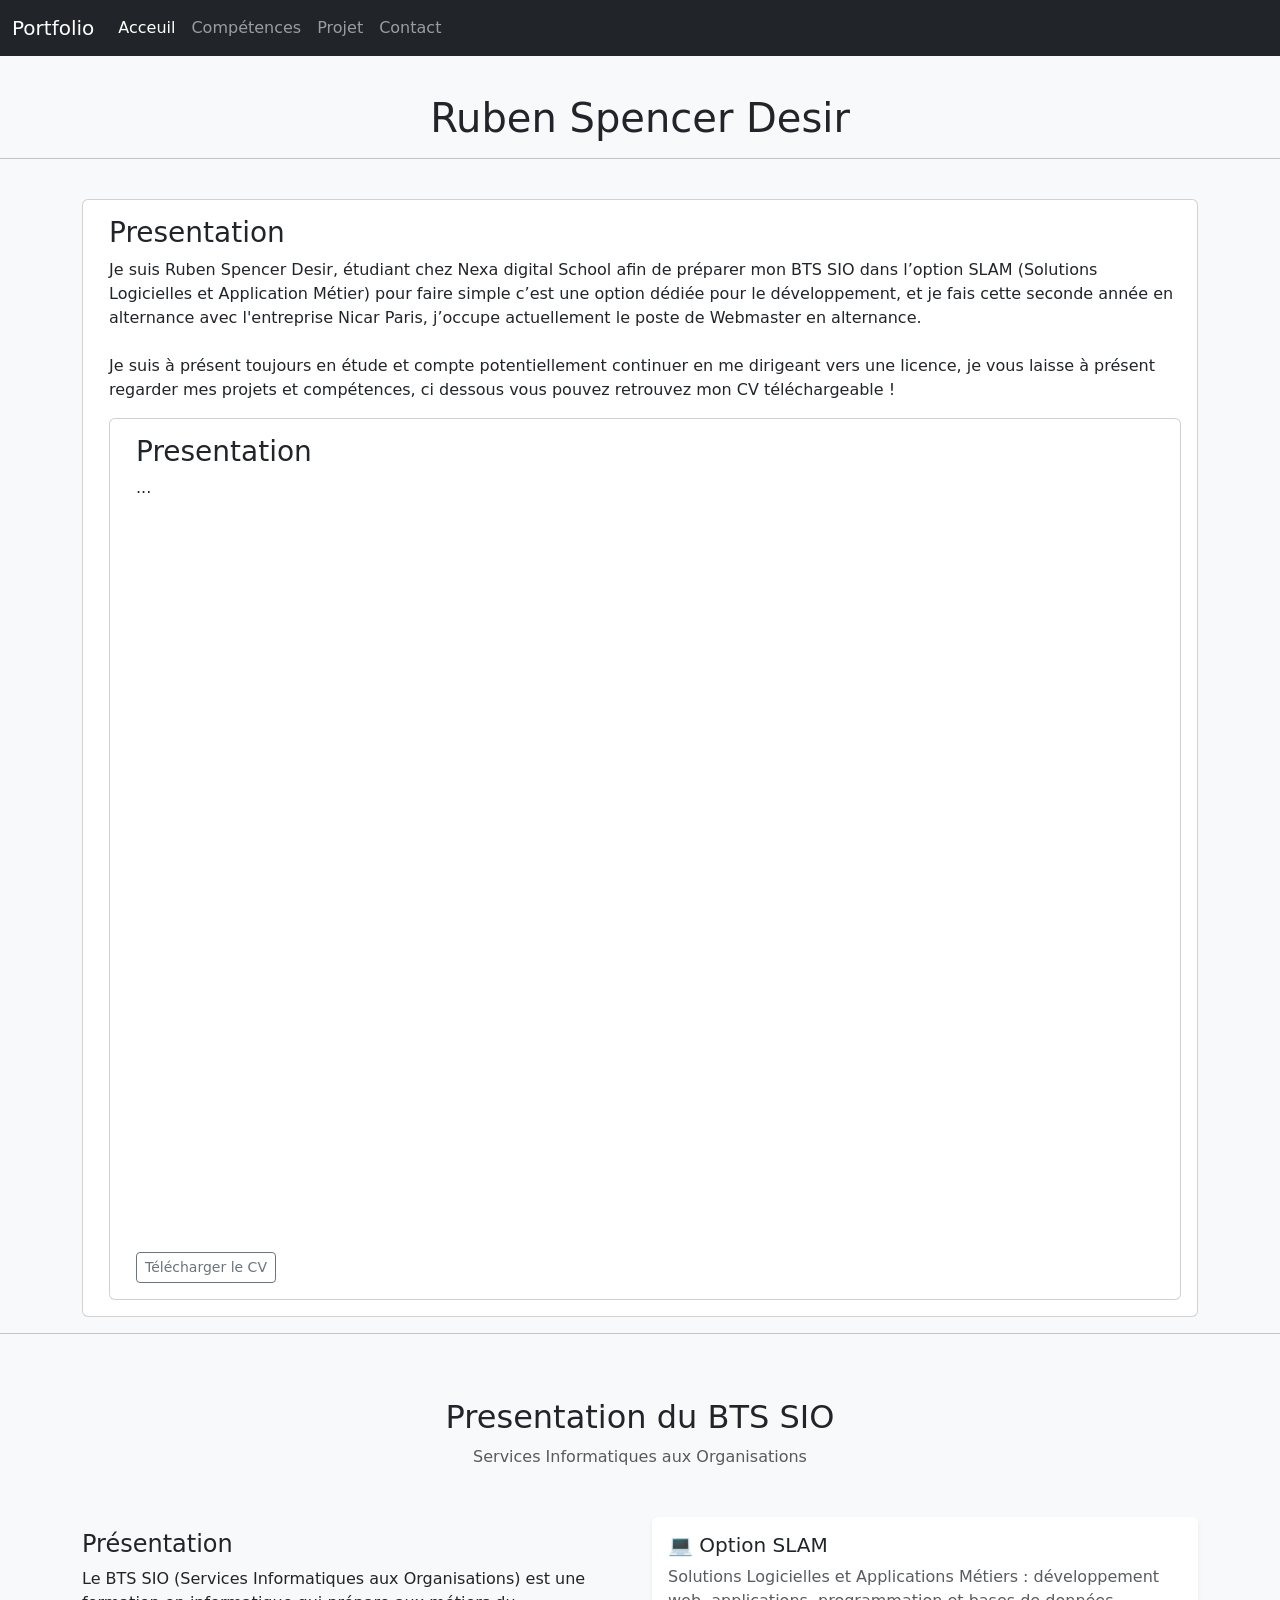
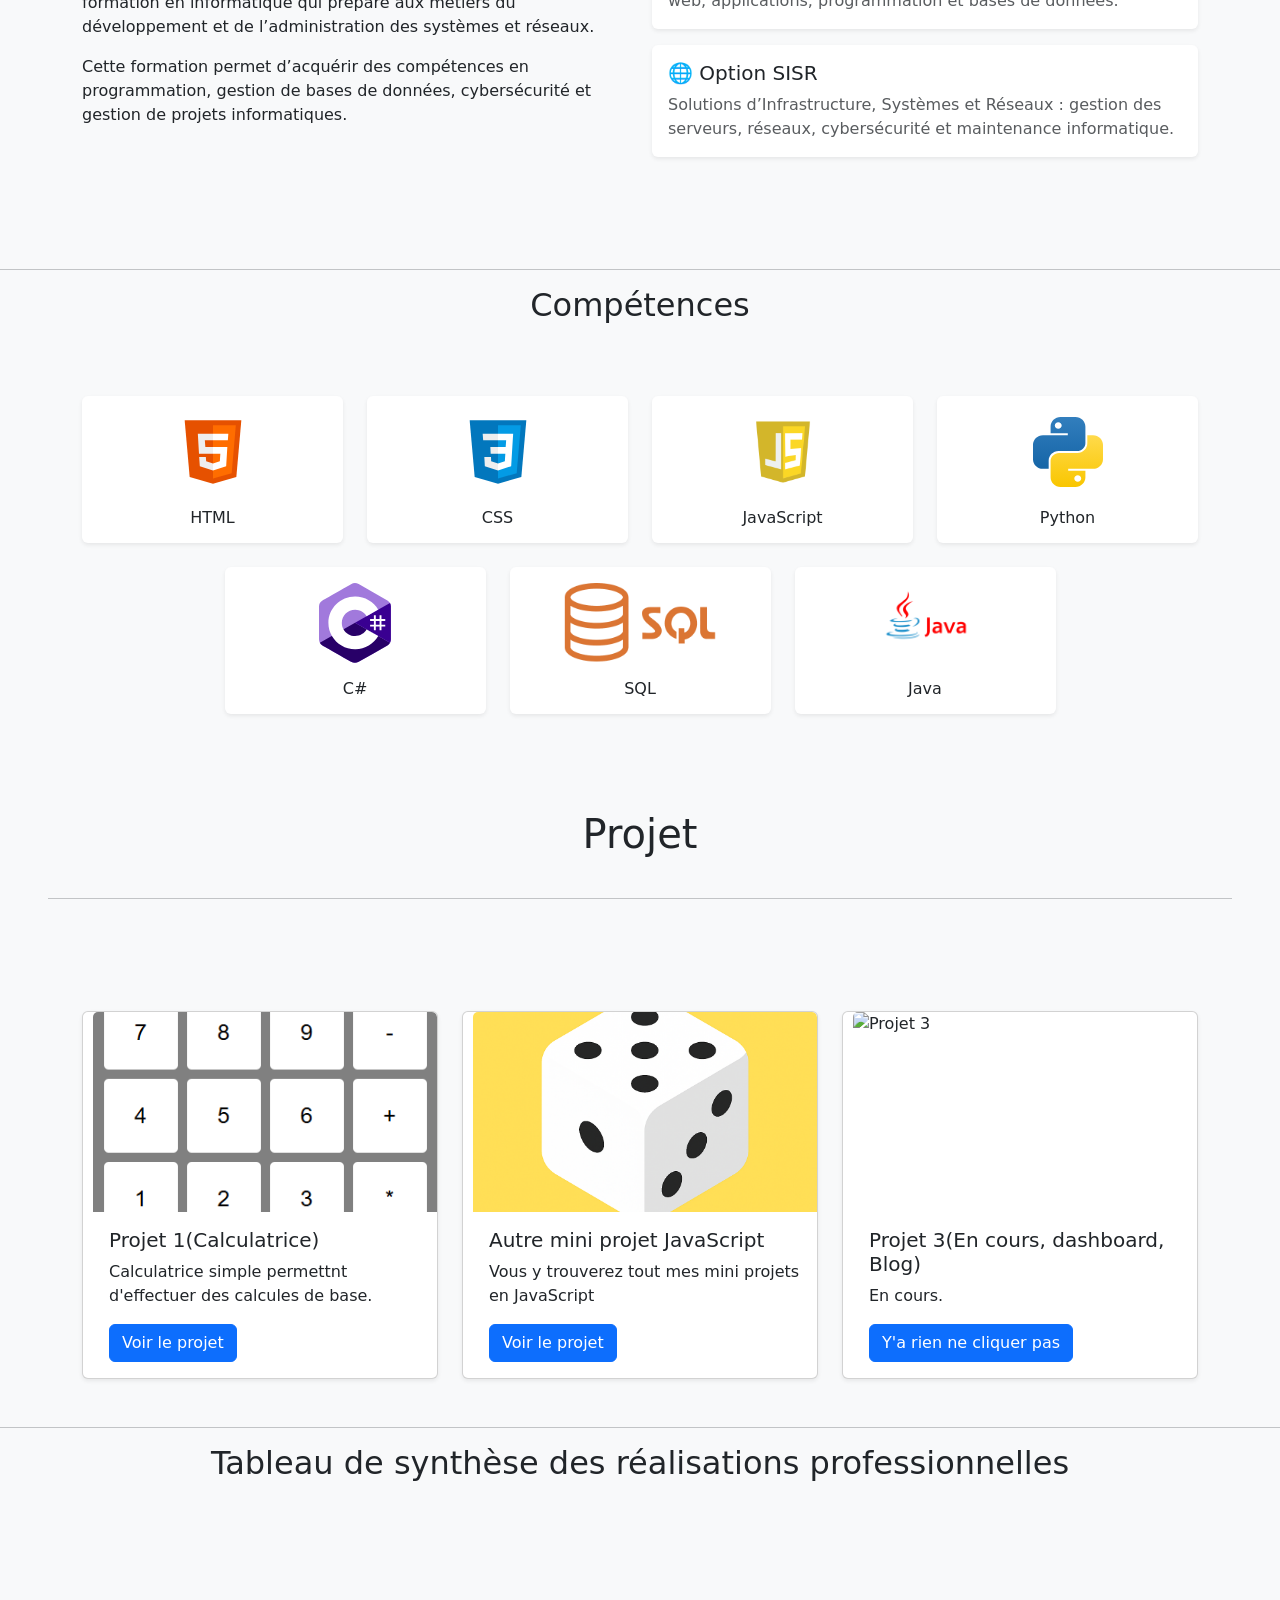
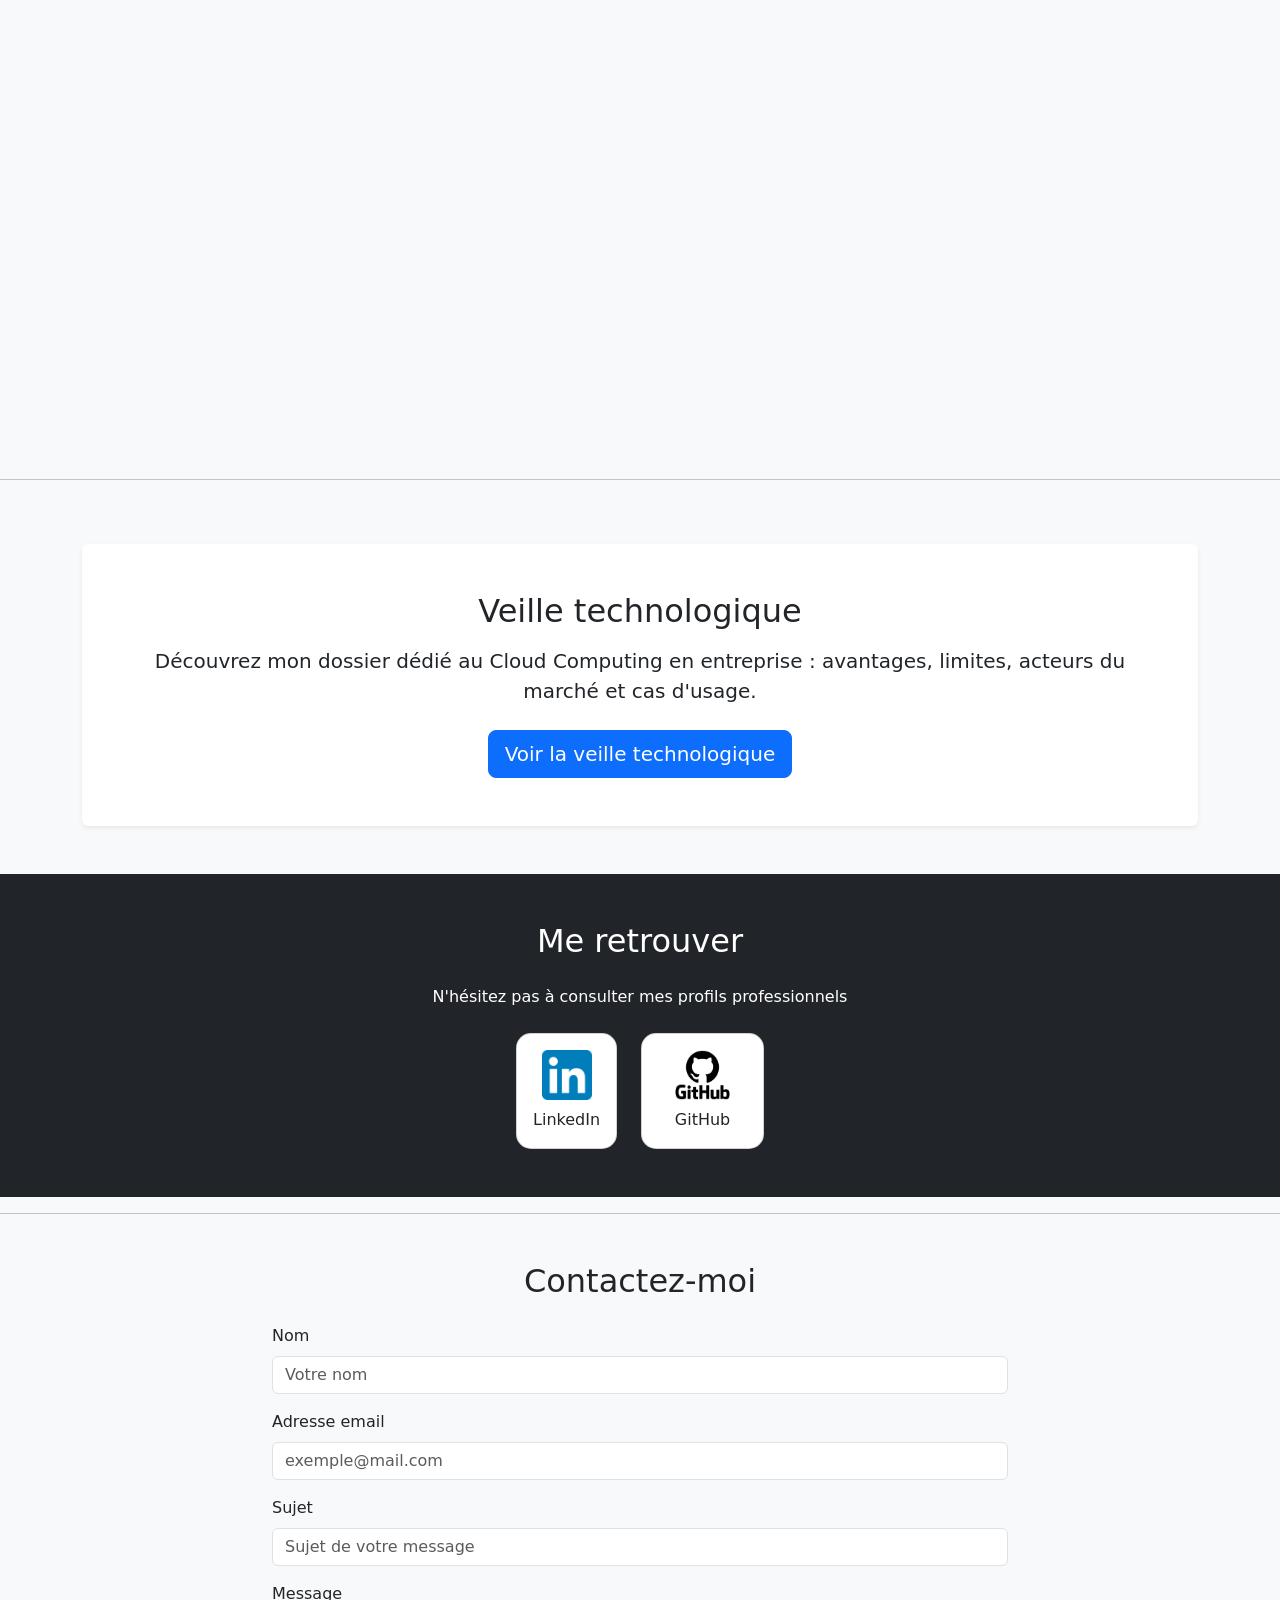
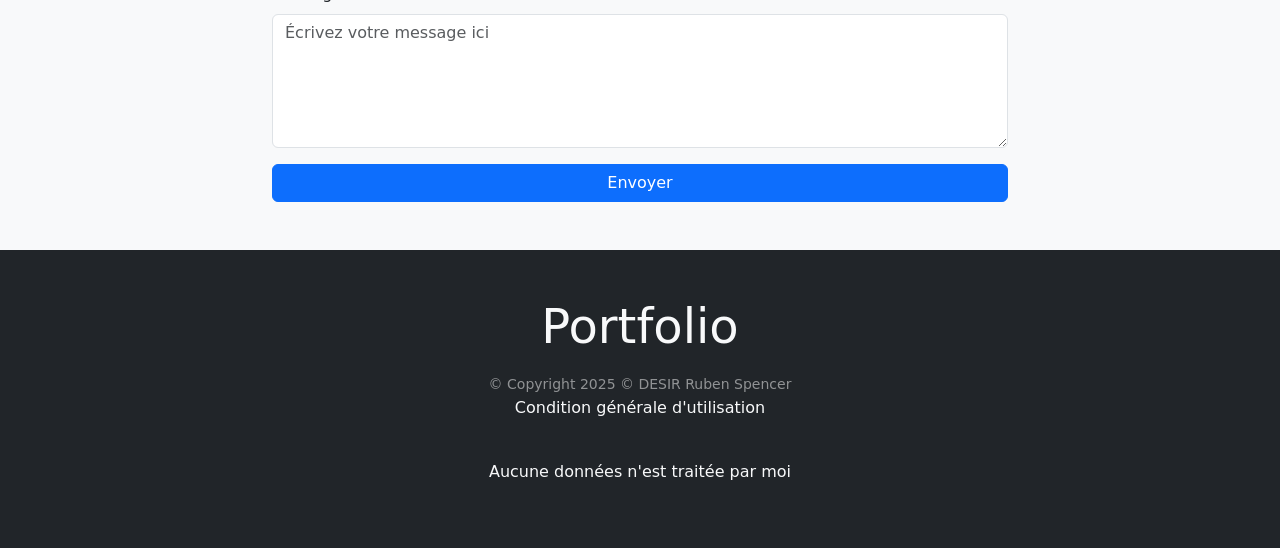
==== index.html @ d69e0bde "ajout de la veille technologique" ====
<!DOCTYPE html>
<html lang="en">
<!--  -->

<head>
    <meta charset="UTF-8">
    <meta name="viewport" content="width=device-width, initial-scale=1.0">
    <title>Portofolio</title>
    <link rel="stylesheet" href="style.css">
    <link href="https://cdn.jsdelivr.net/npm/bootstrap@5.3.8/dist/css/bootstrap.min.css" rel="stylesheet"
        integrity="sha384-sRIl4kxILFvY47J16cr9ZwB07vP4J8+LH7qKQnuqkuIAvNWLzeN8tE5YBujZqJLB" crossorigin="anonymous">
</head>
<section id="acceuil"></section>

<body class="bg-light">
    <!-- BARE DE NAVIGATION -->
    <nav class="navbar navbar-expand-lg navbar-light navbar navbar-dark bg-dark fixed-top">
        <div class="container-fluid">
            <a class="navbar-brand" href="#acceuil">Portfolio</a>
            <button class="navbar-toggler" type="button" data-bs-toggle="collapse" data-bs-target="#navbarNav"
                aria-controls="navbarNav" aria-expanded="false" aria-label="Toggle navigation">
                <span class="navbar-toggler-icon"></span>
            </button>
            <div class="collapse navbar-collapse" id="navbarNav">
                <ul class="navbar-nav">
                    <li class="nav-item">
                        <a class="nav-link active" aria-current="page" href="#acceuil">Acceuil</a>
                    </li>
                    <li class="nav-item">
                        <a class="nav-link" href="#skill">Compétences</a>
                    </li>
                    <li class="nav-item">
                        <a class="nav-link" href="#projet">Projet</a>
                    </li>
                    <li class="nav-item">
                        <a class="nav-link" href="#contact" tabindex="-1" aria-disabled="true">Contact</a>
                    </li>
                </ul>
            </div>
        </div>
    </nav>
    <!-- BARE DE NAVIGATION -->
    <br>
    <center>
        <h1>Ruben Spencer Desir</h1>
    </center>
    <hr>
    <br>
    <!-- PRESENTATION -->
    <div class="container">
        <div class="row g-0">
            <div class="col">
                <div class="card h-100">
                    <div class="card-body d-flex flex-column">
                        <h3 class="card-title">Presentation</h3>
                        <p class="card-text flex-grow-1">Je suis Ruben Spencer Desir, étudiant chez Nexa digital School
                            afin de préparer mon BTS SIO dans l’option SLAM (Solutions Logicielles et Application
                            Métier) pour faire simple c’est une option dédiée pour le développement, et je fais cette
                            seconde année en alternance avec l'entreprise Nicar Paris, j’occupe actuellement le poste de
                            Webmaster en alternance.


                            <br>
                            <br>

                            Je suis à présent toujours en étude et compte potentiellement continuer en me dirigeant vers
                            une licence, je vous laisse à présent regarder mes projets et compétences, ci dessous vous
                            pouvez retrouvez mon CV téléchargeable !

                        </p>
                        <div class="card h-100">
                            <div class="card-body d-flex flex-column">
                                <h3 class="card-title">Presentation</h3>

                                <p class="card-text">
                                    ...
                                </p>

                                <iframe src="pdf folder/CV ALTERNANCE WEB (3).pdf" class="flex-grow-1 w-100"
                                    style="min-height: 80vh;">
                                </iframe>

                                <div class="d-flex gap-2 mt-3">
                                    <a href="fichier/CV ALTERNANCE WEB.pdf" class="btn btn-outline-secondary btn-sm"
                                        download>
                                        Télécharger le CV
                                    </a>
                                </div>
                            </div>
                        </div>
                    </div>
                </div>
            </div>
        </div>
    </div>
    </div>
    <!-- FIN PRESENTATION -->
    <hr>
    <!-- BTS SIO -->
    <div class="container py-5">

        <div class="text-center mb-5">
            <h2>Presentation du BTS SIO</h2>
            <p class="text-muted">Services Informatiques aux Organisations</p>
        </div>

        <div class="row align-items-center">

            <!-- Texte -->
            <div class="col-md-6">
                <h4>Présentation</h4>
                <p>
                    Le BTS SIO (Services Informatiques aux Organisations) est une formation
                    en informatique qui prépare aux métiers du développement et de l’administration des systèmes et
                    réseaux.
                </p>

                <p>
                    Cette formation permet d’acquérir des compétences en programmation,
                    gestion de bases de données, cybersécurité et gestion de projets informatiques.
                </p>
            </div>

            <!-- Options -->
            <div class="col-md-6">
                <div class="row g-3">

                    <!-- SLAM -->
                    <div class="col-12">
                        <div class="card border-0 shadow-sm p-3">
                            <h5 class="mb-2">💻 Option SLAM</h5>
                            <p class="mb-0 text-muted">
                                Solutions Logicielles et Applications Métiers : développement web,
                                applications, programmation et bases de données.
                            </p>
                        </div>
                    </div>

                    <!-- SISR -->
                    <div class="col-12">
                        <div class="card border-0 shadow-sm p-3">
                            <h5 class="mb-2">🌐 Option SISR</h5>
                            <p class="mb-0 text-muted">
                                Solutions d’Infrastructure, Systèmes et Réseaux : gestion des serveurs,
                                réseaux, cybersécurité et maintenance informatique.
                            </p>
                        </div>
                    </div>

                </div>
            </div>

        </div>
    </div>
    <!-- fin BTS SIO -->

    <section id="skill"></section>
    <!-- COMPETENCE -->
    <br>
    <br>

    <hr>

    <!-- compétence -->
    <div class="text-center mb-4">
        <h2>Compétences</h2>
    </div>

    <div class="bg-light py-5">
        <div class="container">
            <div class="row justify-content-center g-4">

                <!-- Carte -->
                <div class="col-6 col-md-4 col-lg-3">
                    <div class="card border-0 shadow-sm text-center p-3 skill-card">
                        <img src="img/icons8-html-5.svg" class="mx-auto" style="width: 80px;" alt="HTML">
                        <h6 class="mt-3 mb-0">HTML</h6>
                    </div>
                </div>

                <div class="col-6 col-md-4 col-lg-3">
                    <div class="card border-0 shadow-sm text-center p-3 skill-card">
                        <img src="img/icons8-css3.svg" class="mx-auto" style="width: 80px;" alt="CSS">
                        <h6 class="mt-3 mb-0">CSS</h6>
                    </div>
                </div>

                <div class="col-6 col-md-4 col-lg-3">
                    <div class="card border-0 shadow-sm text-center p-3 skill-card">
                        <img src="img/vecteezy_javascript-logo-png-javascript-icon-transparent-png_27127463.png"
                            class="mx-auto" style="width: 80px;" alt="JavaScript">
                        <h6 class="mt-3 mb-0">JavaScript</h6>
                    </div>
                </div>

                <div class="col-6 col-md-4 col-lg-3">
                    <div class="card border-0 shadow-sm text-center p-3 skill-card">
                        <img src="img/python-svgrepo-com.svg" class="mx-auto" style="width: 80px;" alt="Python">
                        <h6 class="mt-3 mb-0">Python</h6>
                    </div>
                </div>

                <div class="col-6 col-md-4 col-lg-3">
                    <div class="card border-0 shadow-sm text-center p-3 skill-card">
                        <img src="img/Logo_C_sharp.svg" class="mx-auto skill-img" alt="C#">
                        <h6 class="mt-3 mb-0">C#</h6>
                    </div>
                </div>

                <div class="col-6 col-md-4 col-lg-3">
                    <div class="card border-0 shadow-sm text-center p-3 skill-card">
                        <img src="img/Sql_data_base_with_logo.png" class="mx-auto skill-img" alt="SQL">
                        <h6 class="mt-3 mb-0">SQL</h6>
                    </div>
                </div>

                <div class="col-6 col-md-4 col-lg-3">
                    <div class="card border-0 shadow-sm text-center p-3 skill-card">
                        <img src="img/java-free-download-free-png.png" class="mx-auto skill-img skill-java" alt="Java">
                        <h6 class="mt-3 mb-0">Java</h6>
                    </div>
                </div>

            </div>
        </div>
    </div>
    <!-- fin compétence -->
    <section id="projet"></section>
    <!-- projet -->
    <section id="skills" class="p-5">
        <div class="container">
            <!-- titre -->
            <div class="row">
                <div class="col-12 text-center mb-3">
                    <h1 class="">Projet</h1>
                    <div class="text-underline my-2"></div>
                </div>
            </div>
            <!-- fin de tire -->
        </div>
        <hr>
    </section>
    <!-- pépite GPTINXE -->
    <div class="container my-5">
        <div class="row g-4">
            <div class="col-md-4">
                <div class="card h-100 shadow-sm">
                    <img src="imgProjet/CALCULATOOOR.png" class="card-img-top" alt="Projet 1">
                    <div class="card-body">
                        <h5 class="card-title">Projet 1(Calculatrice)</h5>
                        <p class="card-text">Calculatrice simple permettnt d'effectuer des calcules de base.</p>
                        <a href="Calculatrice/calculatrice.html" class="btn btn-primary">Voir le projet</a>
                    </div>
                </div>
            </div>
            <div class="col-md-4">
                <div class="card h-100 shadow-sm">
                    <img src="img/DéFromChatGPT.png" class="card-img-top" alt="Projet 2">
                    <div class="card-body">
                        <h5 class="card-title">Autre mini projet JavaScript</h5>
                        <p class="card-text">Vous y trouverez tout mes mini projets en JavaScript</p>
                        <a href="pageProjet.html" class="btn btn-primary">Voir le projet</a>
                    </div>
                </div>
            </div>
            <div class="col-md-4">
                <div class="card h-100 shadow-sm">
                    <img src="image3.jpg" class="card-img-top" alt="Projet 3">
                    <div class="card-body">
                        <h5 class="card-title">Projet 3(En cours, dashboard, Blog)</h5>
                        <p class="card-text">En cours.</p>
                        <a href="#" id="trollBtn" class="btn btn-primary">Y'a rien ne cliquer pas</a>
                    </div>
                </div>
            </div>
        </div>
    </div>
    <!-- end of "sous compétence" -->
    <hr>
    <!-- Sujet E5 -->
    <center>
        <H2>Tableau de synthèse des réalisations professionnelles </H2>
    </center>
    <div class="container my-5">
        <iframe
            src="pdf folder/8 - ANNEXE VI.1 - EPREUVE E5 TABLEAU DE SYNTHESE - BTS SIO 2026 - Tableau de synthèse Épreuve E5.pdf"
            class="w-100" style="max-width: 800px; height: 500px; display: block; margin: auto;">
        </iframe>
    </div>

    <hr>
    <section id="contact"></section>

    <!-- Veille Technologique -->
    <section class="bg-light py-5">
        <div class="container text-center">
            <div class="p-4 p-md-5 bg-white rounded shadow-sm">
                <h2 class="mb-3">Veille technologique</h2>
                <p class="lead mb-4">Découvrez mon dossier dédié au Cloud Computing en entreprise : avantages,
                    limites, acteurs du marché et cas d'usage.</p>
                <a href="veilleTechno.html" class="btn btn-primary btn-lg">Voir la veille technologique</a>
            </div>
        </div>
    </section>

    <!-- fin Veille Technologique -->
    <!-- Réseaux -->
    <div class="bg-dark text-white py-5">
        <div class="container text-center">

            <h2 class="mb-4">Me retrouver</h2>
            <p class="mb-4">N'hésitez pas à consulter mes profils professionnels</p>

            <div class="d-flex justify-content-center gap-4 flex-wrap">

                <!-- LinkedIn -->
                <a href="https://www.linkedin.com/in/ruben-spencer-desir-10b536235/" target="_blank"
                    class="social-card text-decoration-none">
                    <div class="card bg-white text-dark p-3 text-center">
                        <img src="img/LinkedIn_icon.svg.webp" class="mx-auto social-img" alt="LinkedIn">
                        <p class="mt-2 mb-0">LinkedIn</p>
                    </div>
                </a>

                <!-- GitHub -->
                <a href="https://github.com/RubenSpencer" target="_blank" class="social-card text-decoration-none">
                    <div class="card bg-white text-dark p-3 text-center">
                        <img src="img/GitHub-logo.png" class="mx-auto social-img" alt="GitHub">
                        <p class="mt-2 mb-0">GitHub</p>
                    </div>
                </a>

            </div>

        </div>
    </div>
    <!-- fin Réseaux -->

    <!-- Formulaire de contact -->
    <hr>
    <div class="container my-5">
        <h2 class="mb-4 text-center">Contactez-moi</h2>

        <div class="row justify-content-center">
            <div class="col-md-8">
                <form>
                    <div class="mb-3">
                        <label for="name" class="form-label">Nom</label>
                        <input type="text" class="form-control" id="name" placeholder="Votre nom">
                    </div>
                    <div class="mb-3">
                        <label for="email" class="form-label">Adresse email</label>
                        <input type="email" class="form-control" id="email" placeholder="exemple@mail.com">
                    </div>
                    <div class="mb-3">
                        <label for="subject" class="form-label">Sujet</label>
                        <input type="text" class="form-control" id="subject" placeholder="Sujet de votre message">
                    </div>
                    <div class="mb-3">
                        <label for="message" class="form-label">Message</label>
                        <textarea class="form-control" id="message" rows="5"
                            placeholder="Écrivez votre message ici"></textarea>
                    </div>
                    <button type="submit" class="btn btn-primary w-100">Envoyer</button>
                </form>
            </div>
        </div>
    </div>
    <!-- fin de formulaire de contatc -->
    <!-- FOOTER -->
    <footer class="bg-dark py-5 mt-5">
        <div class="container text-light text-center">
            <p class="display-5 mb-3">Portfolio</p>
            <small class="text-white-50">&copy; Copyright 2025 © DESIR Ruben Spencer</small>
            <br>
            <p>Condition générale d'utilisation</p>
            <br>
            <p>Aucune données n'est traitée par moi</p>
        </div>
    </footer>

    <!-- partie javascript -->

    <script src="https://cdn.jsdelivr.net/npm/bootstrap@5.3.8/dist/js/bootstrap.bundle.min.js"
        integrity="sha384-FKyoEForCGlyvwx9Hj09JcYn3nv7wiPVlz7YYwJrWVcXK/BmnVDxM+D2scQbITxI"
        crossorigin="anonymous"></script>
    <script>
        const btn = document.getElementById("trollBtn");
        let clickCount = 0;

        btn.addEventListener("click", function (e) {
            e.preventDefault(); // empêche le lien #

            clickCount++;

            if (clickCount === 1) {
                btn.textContent = "Stop, il n'y a rien, arretez donc de me toucher !";
            }
            else if (clickCount === 2) {
                btn.textContent = "😠";
                btn.classList.add("disabled");
                btn.style.pointerEvents = "none";
                btn.style.opacity = "0.6";
            }
        });
    </script>

    <!-- fin partie javascript -->

</body>

</html>
---- style.css ----
/* Change la couleur au survol (hover) des liens de navigation */
.navbar-dark .navbar-nav .nav-link:hover {
    color: #ffffff !important;
    /* blanc pur */
    text-shadow: 0 0 4px rgba(255, 255, 255, 0.6);
    /* optionnel : léger éclat */
}

body {
    padding-top: 70px;
    /* adapte selon la hauteur de ta navbar */
}

.card {
    border-radius: 12px;
    overflow: hidden;
    transition: transform .2s ease, box-shadow .2s ease;
    padding-left: 10px;
}

.card:hover {
    transform: translateY(-5px);
    box-shadow: 0 12px 25px rgba(0, 0, 0, 0.15);
}

.card-img-top {
    height: 200px;
    object-fit: cover;
}

.skill-img {
    height: 80px;
    width: auto;
    object-fit: contain;
}

.skill-img {
    height: 80px;
    width: 100%;
    object-fit: contain;
}

.skill-img {
    height: 80px;
    width: 100%;
    object-fit: contain;
}

.skill-java {
    transform: scale(1.2);
}

.social-card .card {
    border-radius: 15px;
    transition: transform 0.3s ease, box-shadow 0.3s ease;
}

.social-card .card:hover {
    transform: translateY(-8px);
    box-shadow: 0 10px 25px rgba(0, 0, 0, 0.3);
}

.social-img {
    height: 50px;
    /* hauteur fixe pour tous les logos */
    width: auto;
    /* garde le ratio original */
    object-fit: contain;
}
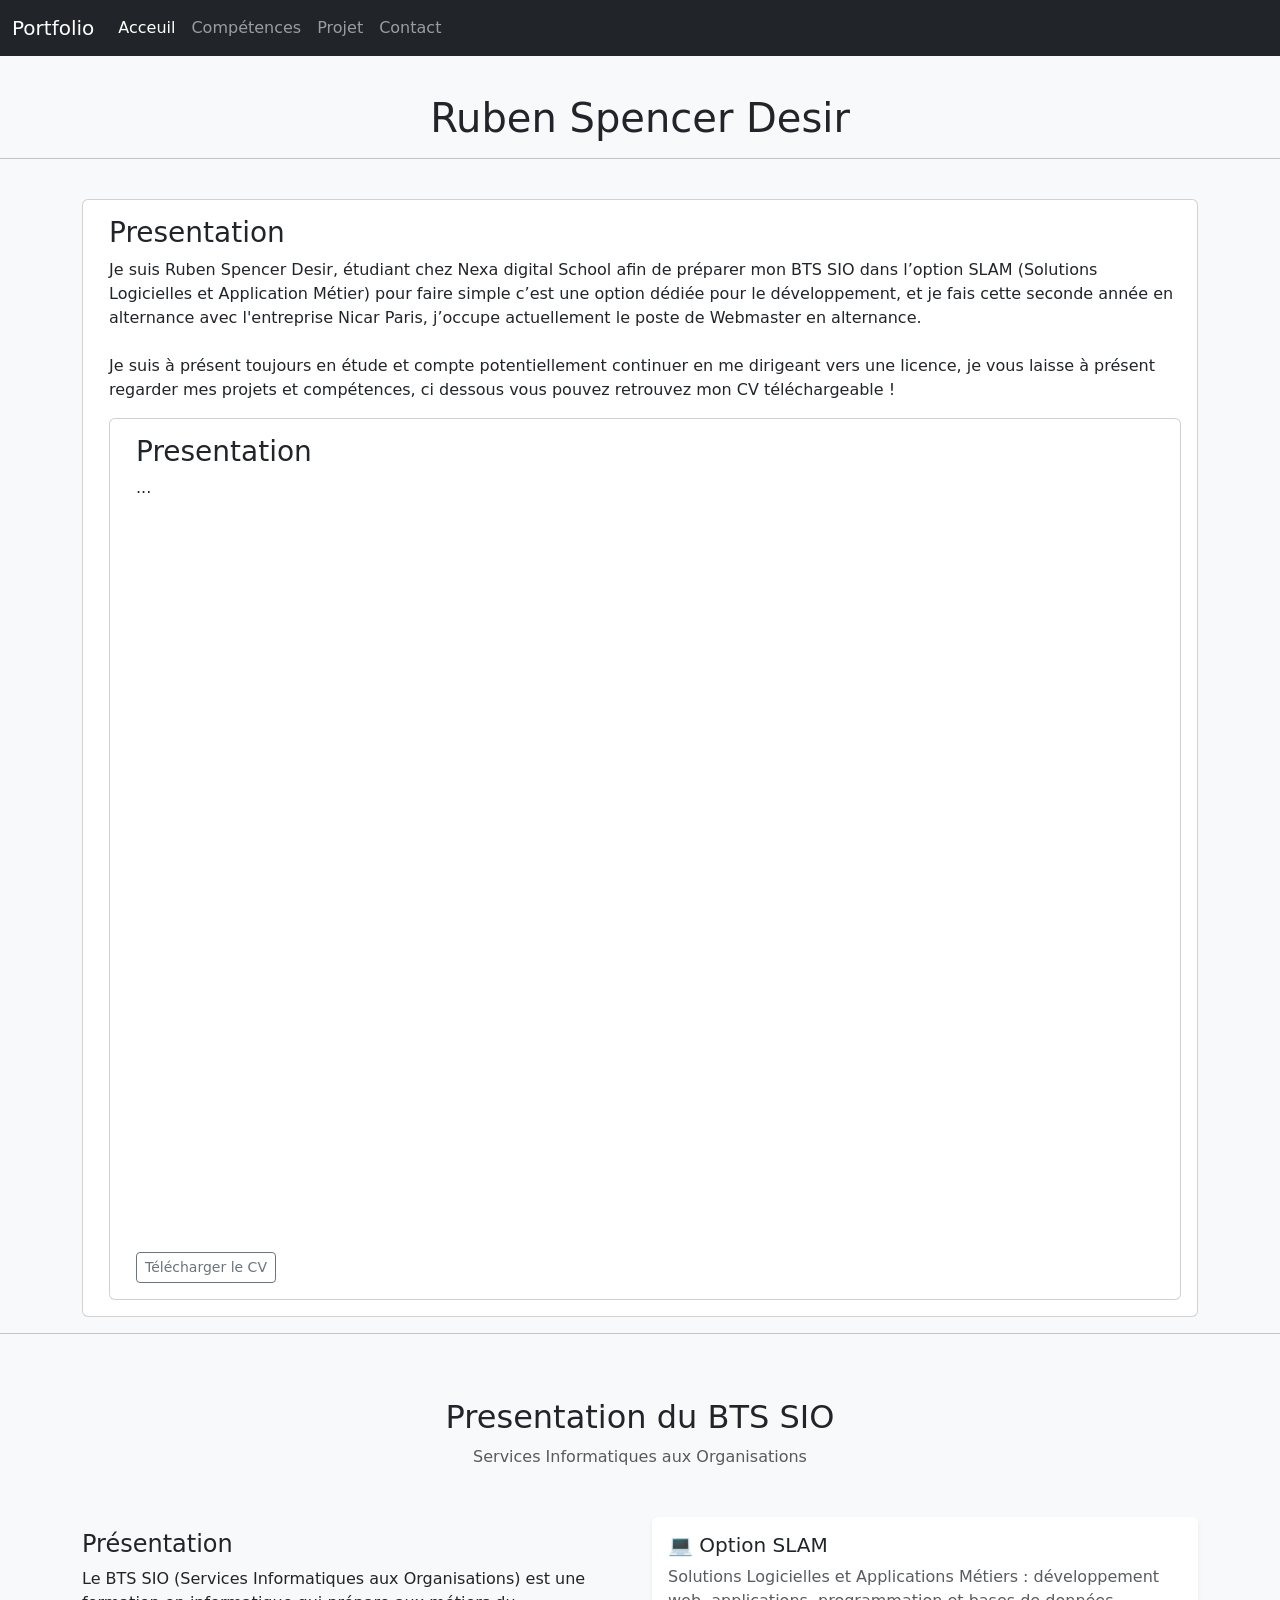
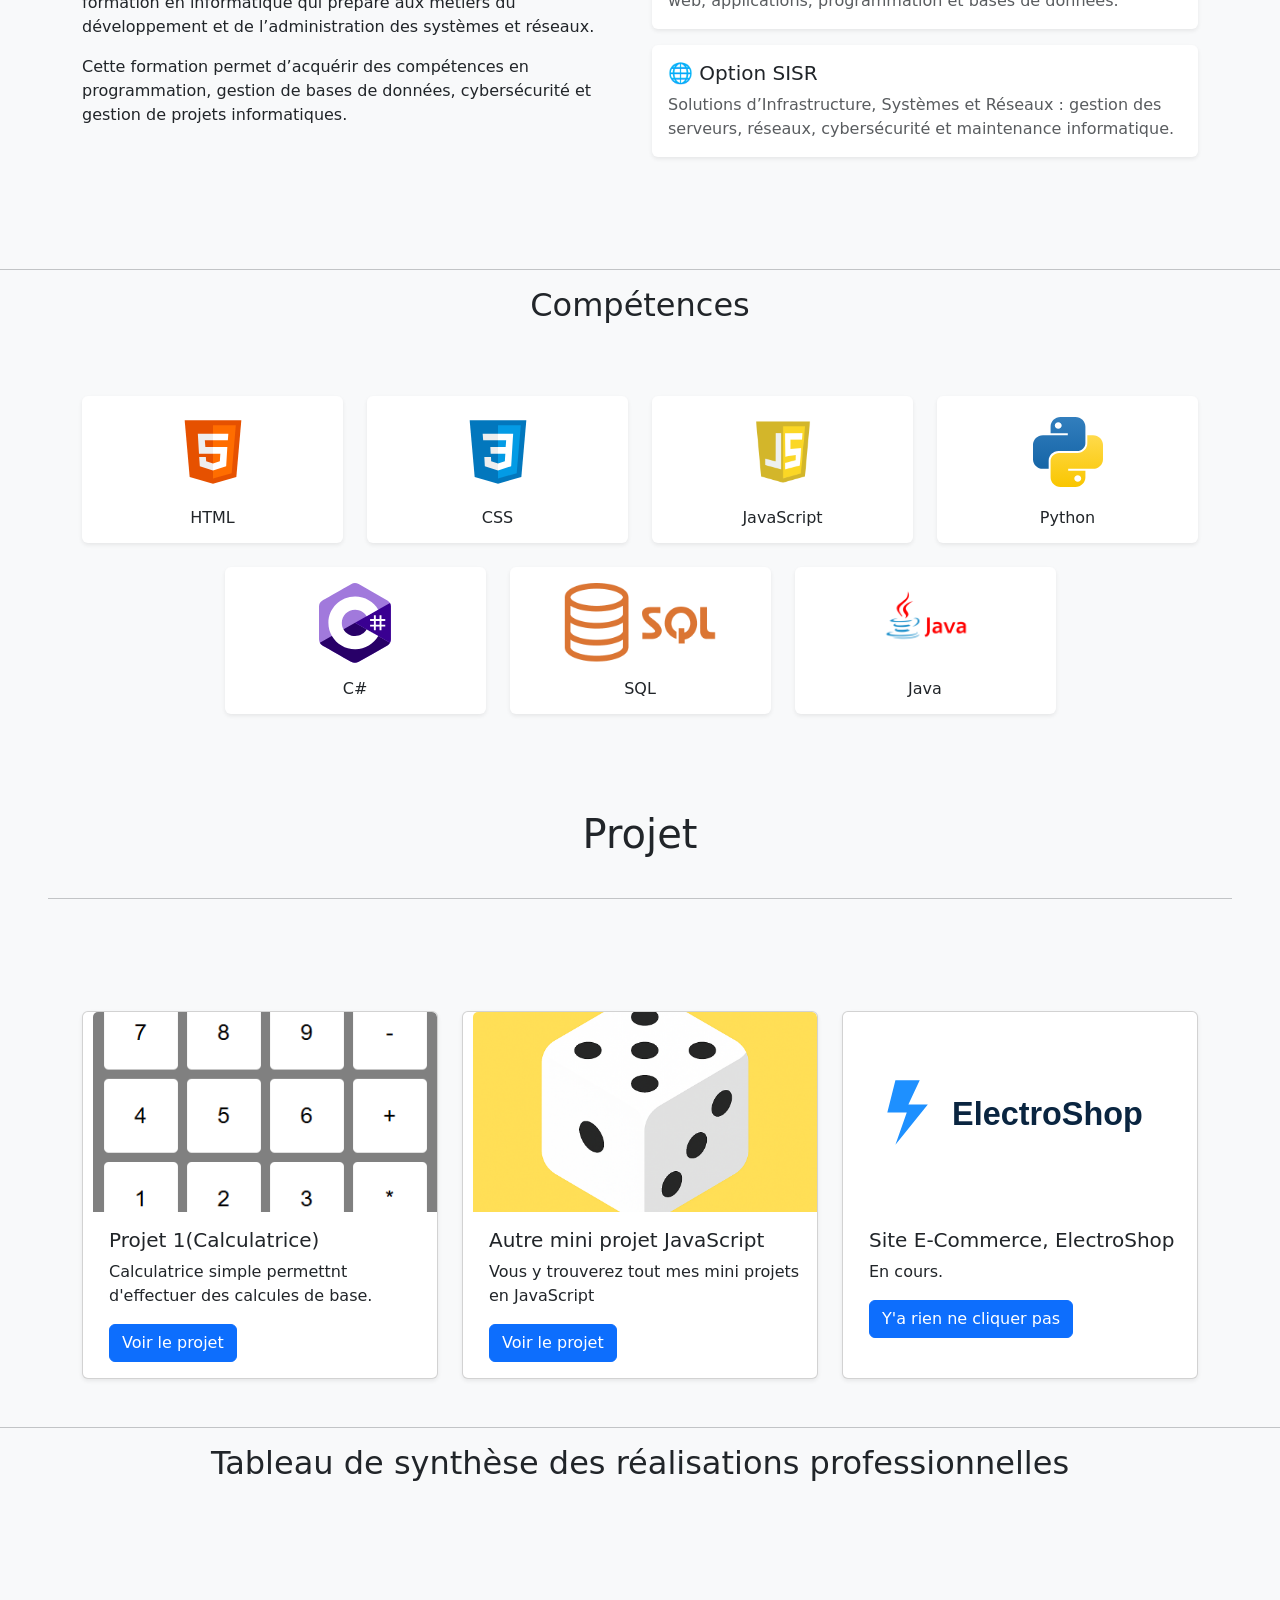
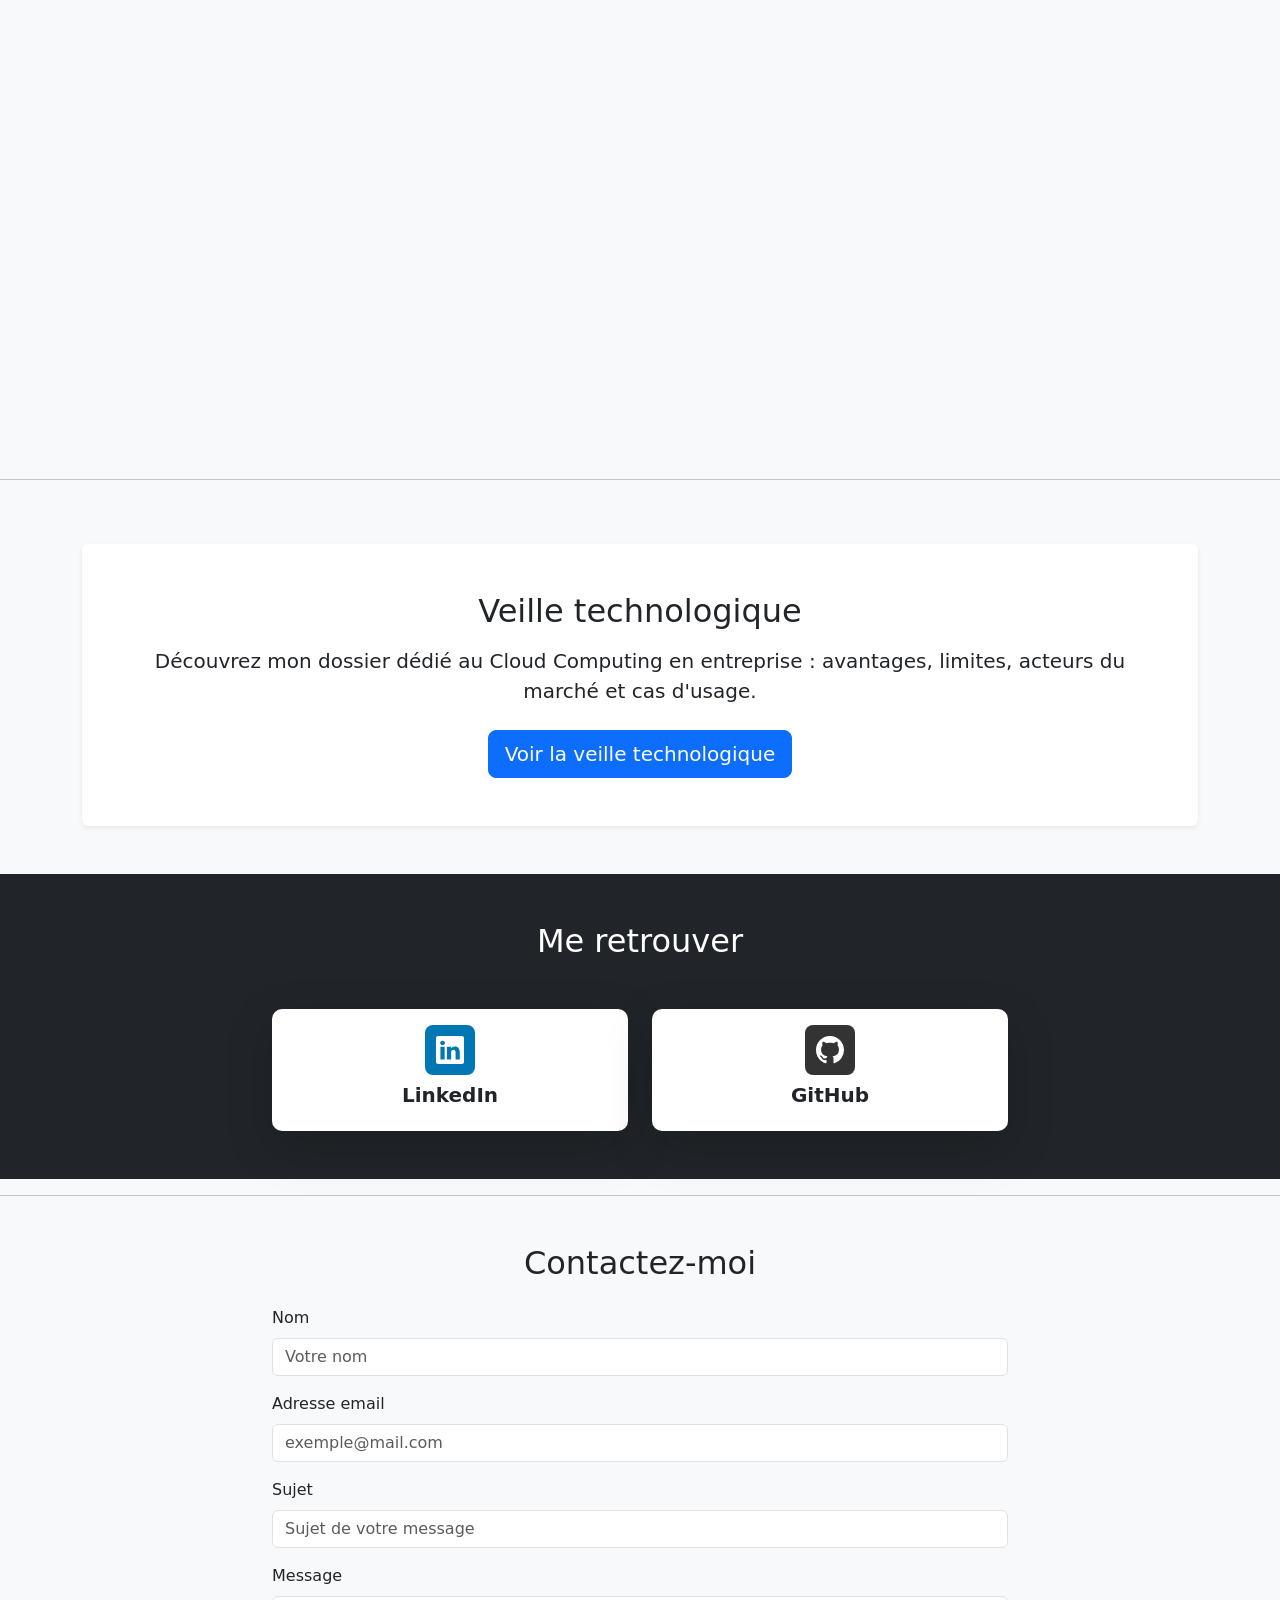
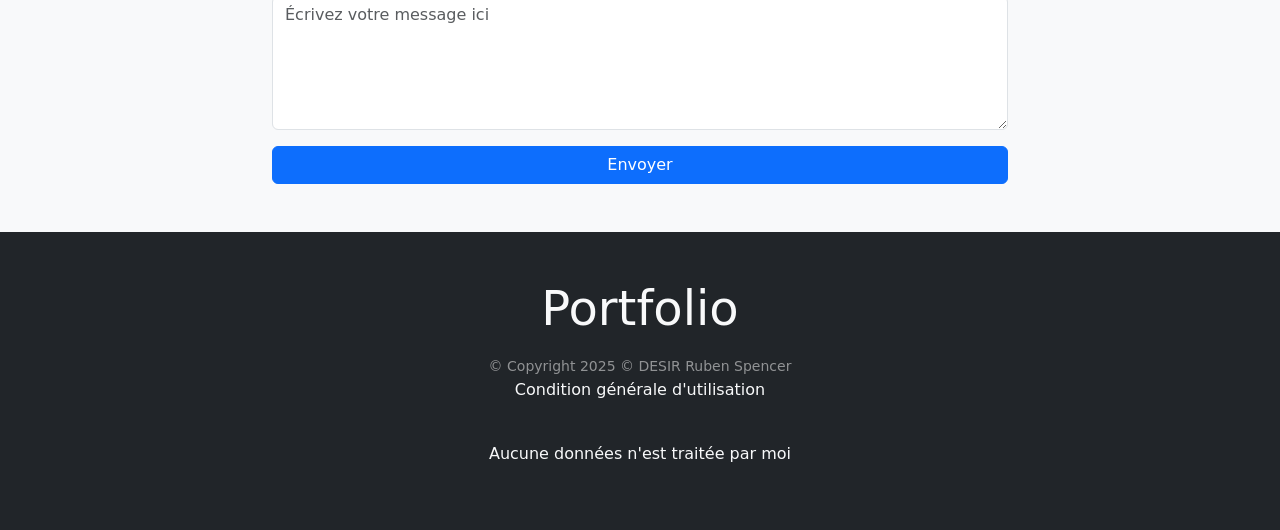
==== commit 67c2f900: "finalisation du portfolio" ====
--- a/index.html
+++ b/index.html
@@ -265,9 +265,10 @@
             </div>
             <div class="col-md-4">
                 <div class="card h-100 shadow-sm">
-                    <img src="image3.jpg" class="card-img-top" alt="Projet 3">
+                    <img src="imgProjet/EletrcoShop.svg" class="card-img-top" alt="Projet 3">
                     <div class="card-body">
-                        <h5 class="card-title">Projet 3(En cours, dashboard, Blog)</h5>
+                        </h5>
+                        <h5>Site E-Commerce, ElectroShop</h5>
                         <p class="card-text">En cours.</p>
                         <a href="#" id="trollBtn" class="btn btn-primary">Y'a rien ne cliquer pas</a>
                     </div>
@@ -283,7 +284,7 @@
     </center>
     <div class="container my-5">
         <iframe
-            src="pdf folder/8 - ANNEXE VI.1 - EPREUVE E5 TABLEAU DE SYNTHESE - BTS SIO 2026 - Tableau de synthèse Épreuve E5.pdf"
+            src="pdf folder/8 - ANNEXE VI.1 - EPREUVE E5 TABLEAU DE SYNTHESE - BTS SIO 2026 __ - Tableau de synthèse Épreuve E5.pdf"
             class="w-100" style="max-width: 800px; height: 500px; display: block; margin: auto;">
         </iframe>
     </div>
@@ -304,37 +305,50 @@
     </section>
 
     <!-- fin Veille Technologique -->
-    <!-- Réseaux -->
-    <div class="bg-dark text-white py-5">
-        <div class="container text-center">
-
-            <h2 class="mb-4">Me retrouver</h2>
-            <p class="mb-4">N'hésitez pas à consulter mes profils professionnels</p>
-
-            <div class="d-flex justify-content-center gap-4 flex-wrap">
-
-                <!-- LinkedIn -->
-                <a href="https://www.linkedin.com/in/ruben-spencer-desir-10b536235/" target="_blank"
-                    class="social-card text-decoration-none">
-                    <div class="card bg-white text-dark p-3 text-center">
-                        <img src="img/LinkedIn_icon.svg.webp" class="mx-auto social-img" alt="LinkedIn">
-                        <p class="mt-2 mb-0">LinkedIn</p>
-                    </div>
-                </a>
-
-                <!-- GitHub -->
-                <a href="https://github.com/RubenSpencer" target="_blank" class="social-card text-decoration-none">
-                    <div class="card bg-white text-dark p-3 text-center">
-                        <img src="img/GitHub-logo.png" class="mx-auto social-img" alt="GitHub">
-                        <p class="mt-2 mb-0">GitHub</p>
-                    </div>
-                </a>
-
-            </div>
-
-        </div>
-    </div>
-    <!-- fin Réseaux -->
+    <!-- Me retrouver -->
+    <div class="py-5 bg-dark">
+        <div class="container">
+            <h2 class="text-center text-white mb-5">Me retrouver</h2>
+
+            <div class="row justify-content-center g-4">
+                <!-- LinkedIn Card -->
+                <div class="col-4">
+                    <a href="https://www.linkedin.com/in/ruben-spencer-desir-10b536235/" target="_blank"
+                        class="text-decoration-none">
+                        <div class="card border-0 shadow-lg text-center p-3" style="border-radius: 10px;">
+                            <div class="mb-2"
+                                style="background: #0077b5; width: 50px; height: 50px; display: flex; align-items: center; justify-content: center; margin: 0 auto; border-radius: 8px;">
+                                <svg xmlns="http://www.w3.org/2000/svg" width="28" height="28" fill="white"
+                                    viewBox="0 0 16 16">
+                                    <path
+                                        d="M0 1.146C0 .513.526 0 1.175 0h13.65C15.474 0 16 .513 16 1.146v13.708c0 .633-.526 1.146-1.175 1.146H1.175C.526 16 0 15.487 0 14.854V1.146zm4.943 12.248V6.169H2.542v7.225h2.401zm-1.2-8.212c.837 0 1.358-.554 1.358-1.248-.015-.709-.52-1.248-1.342-1.248-.822 0-1.359.54-1.359 1.248 0 .694.521 1.248 1.327 1.248h.016zm4.908 8.212V9.359c0-.216.016-.432.08-.586.173-.431.568-.878 1.232-.878.869 0 1.216.662 1.216 1.634v3.865h2.401V9.25c0-2.22-1.184-3.252-2.764-3.252-1.274 0-1.845.7-2.165 1.193v.025h-.016a5.54 5.54 0 0 1 .016-.025V6.169h-2.4c.03.678 0 7.225 0 7.225h2.4z" />
+                                </svg>
+                            </div>
+                            <h5 class="card-title fw-bold text-dark">LinkedIn</h5>
+                        </div>
+                    </a>
+                </div>
+
+                <!-- GitHub Card -->
+                <div class="col-4">
+                    <a href="https://github.com/RubenSpencer" target="_blank" class="text-decoration-none">
+                        <div class="card border-0 shadow-lg text-center p-3" style="border-radius: 10px;">
+                            <div class="mb-2"
+                                style="background: #333; width: 50px; height: 50px; display: flex; align-items: center; justify-content: center; margin: 0 auto; border-radius: 8px;">
+                                <svg xmlns="http://www.w3.org/2000/svg" width="28" height="28" fill="white"
+                                    viewBox="0 0 16 16">
+                                    <path
+                                        d="M8 0C3.58 0 0 3.58 0 8c0 3.54 2.29 6.53 5.47 7.59.4.07.55-.17.55-.38 0-.19-.01-.82-.01-1.49-2.01.37-2.53-.49-2.69-.94-.09-.23-.48-.94-.82-1.13-.28-.15-.68-.52-.01-.53.63-.01 1.08.58 1.23.82.72 1.21 1.87.87 2.33.66.07-.52.28-.87.51-1.07-1.78-.2-3.64-.89-3.64-3.95 0-.87.31-1.59.82-2.15-.08-.2-.36-1.02.08-2.12 0 0 .67-.21 2.2.82.64-.18 1.32-.27 2-.27.68 0 1.36.09 2 .27 1.53-1.04 2.2-.82 2.2-.82.44 1.1.16 1.92.08 2.12.51.56.82 1.27.82 2.15 0 3.07-1.87 3.75-3.65 3.95.29.25.54.73.54 1.48 0 1.07-.01 1.93-.01 2.2 0 .21.15.46.55.38A8.012 8.012 0 0 0 16 8c0-4.42-3.58-8-8-8z" />
+                                </svg>
+                            </div>
+                            <h5 class="card-title fw-bold text-dark">GitHub</h5>
+                        </div>
+                    </a>
+                </div>
+            </div>
+        </div>
+    </div>
+    <!-- fin Me retrouver -->
 
     <!-- Formulaire de contact -->
     <hr>
--- a/style.css
+++ b/style.css
@@ -26,6 +26,23 @@
 .card-img-top {
     height: 200px;
     object-fit: cover;
+    width: 100%;
+}
+
+.card-img-top[src$=".svg"] {
+    object-fit: contain;
+    padding: 10px;
+}
+
+/* Me retrouver section */
+.icon-circle {
+    width: 70px;
+    height: 70px;
+    border-radius: 50%;
+    display: flex;
+    align-items: center;
+    justify-content: center;
+    background: linear-gradient(135deg, #667eea 0%, #764ba2 100%);
 }
 
 .skill-img {
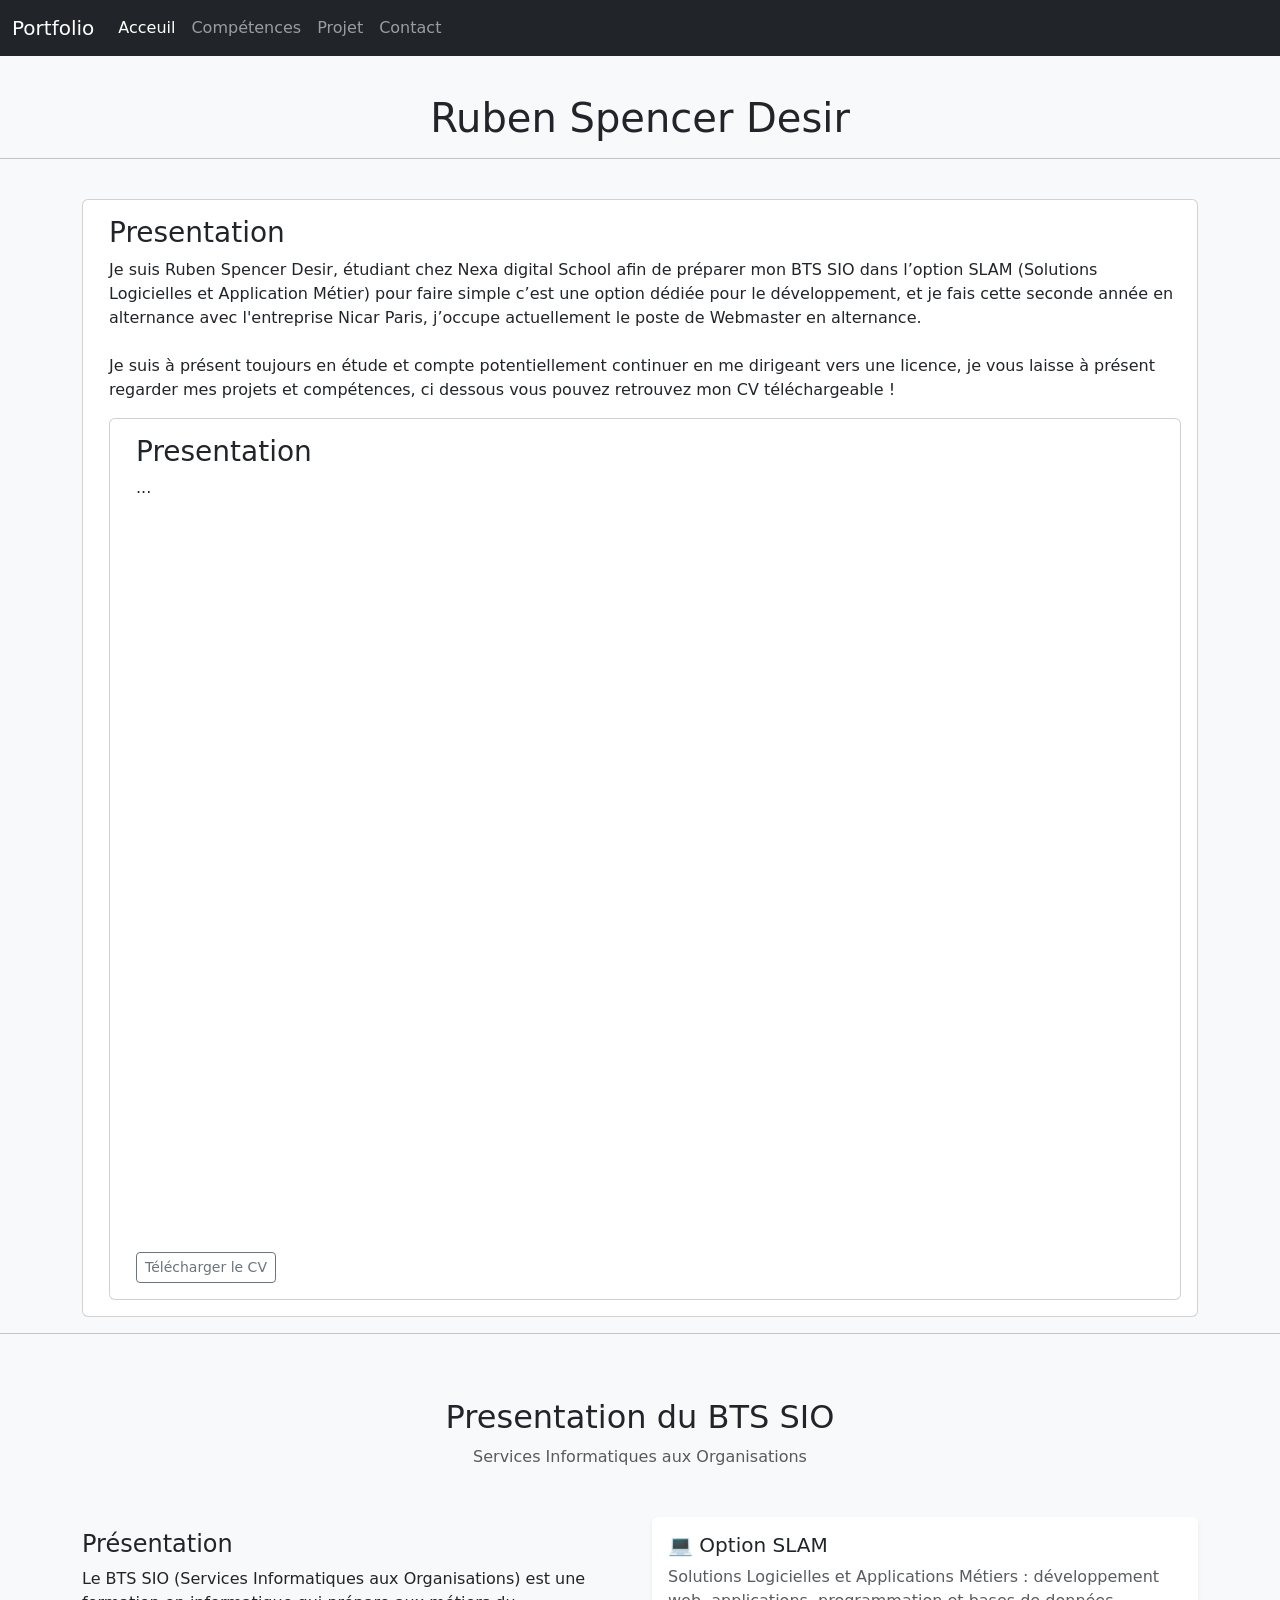
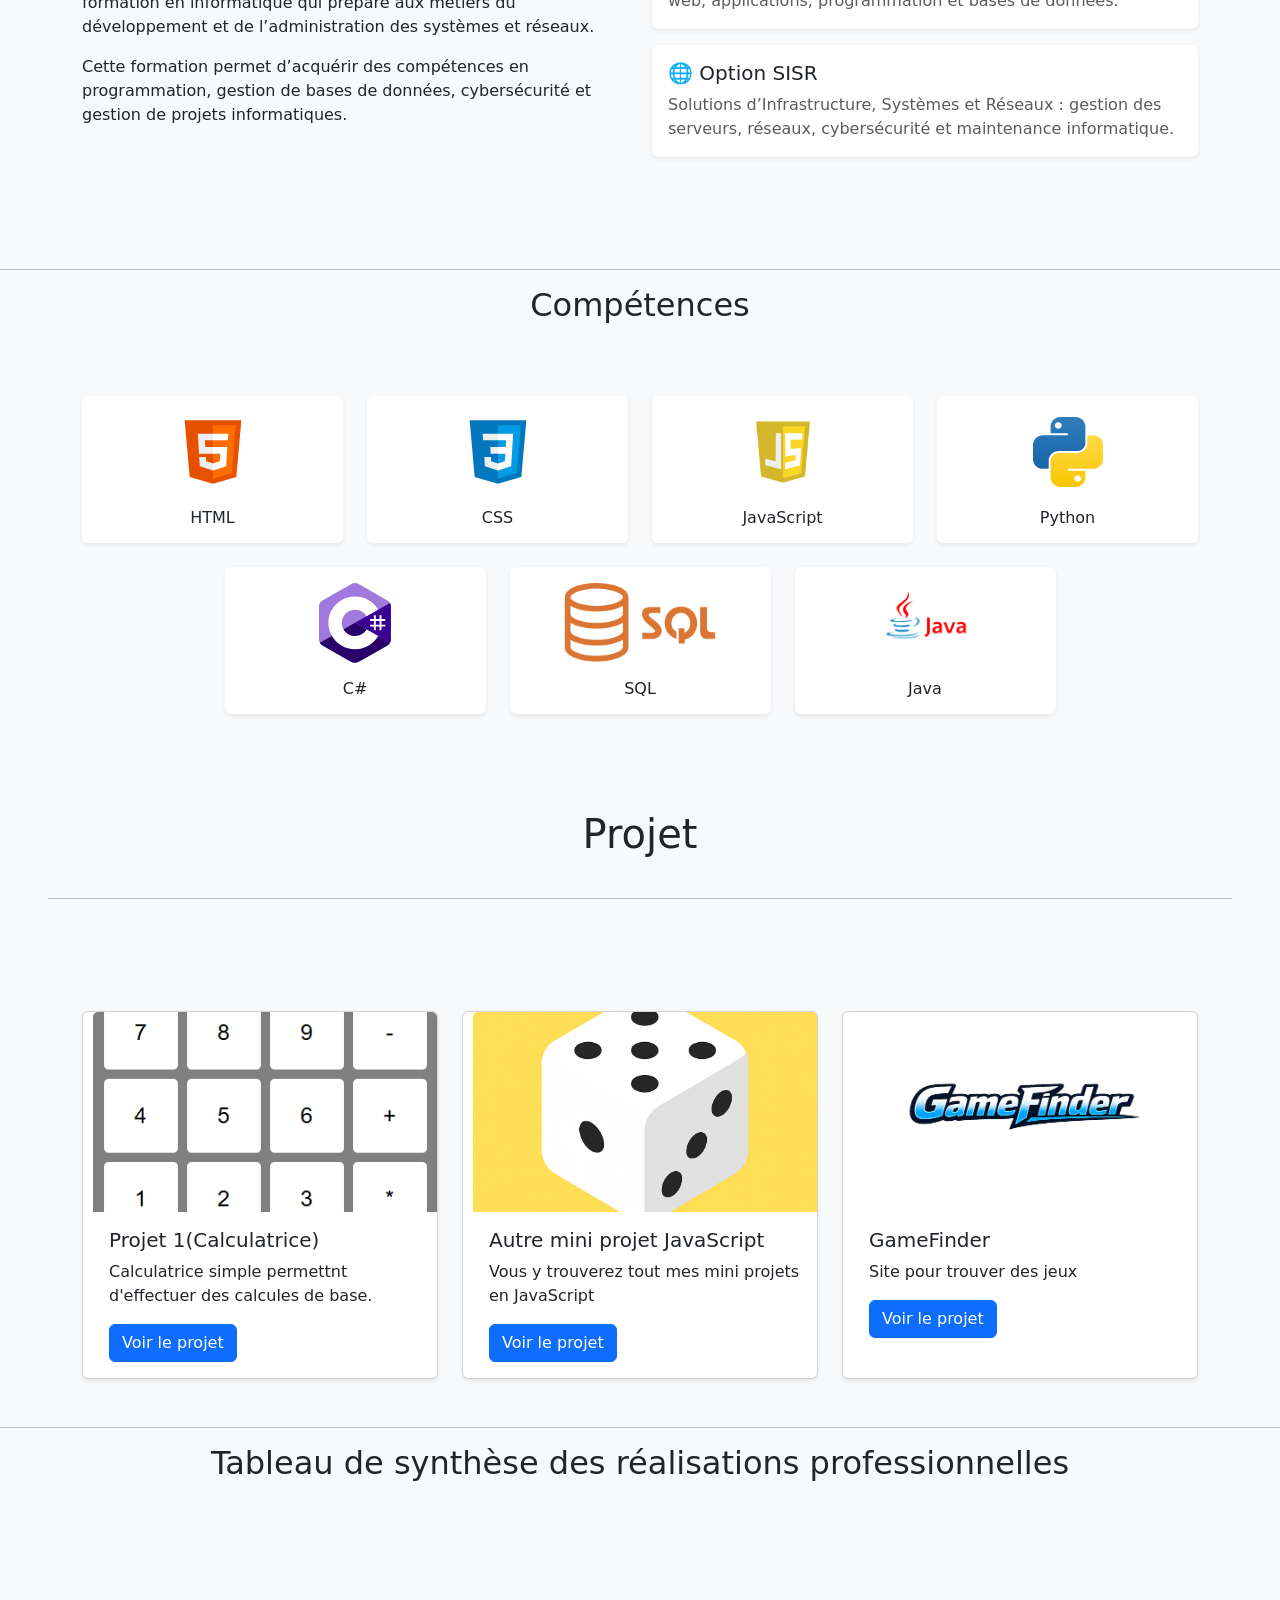
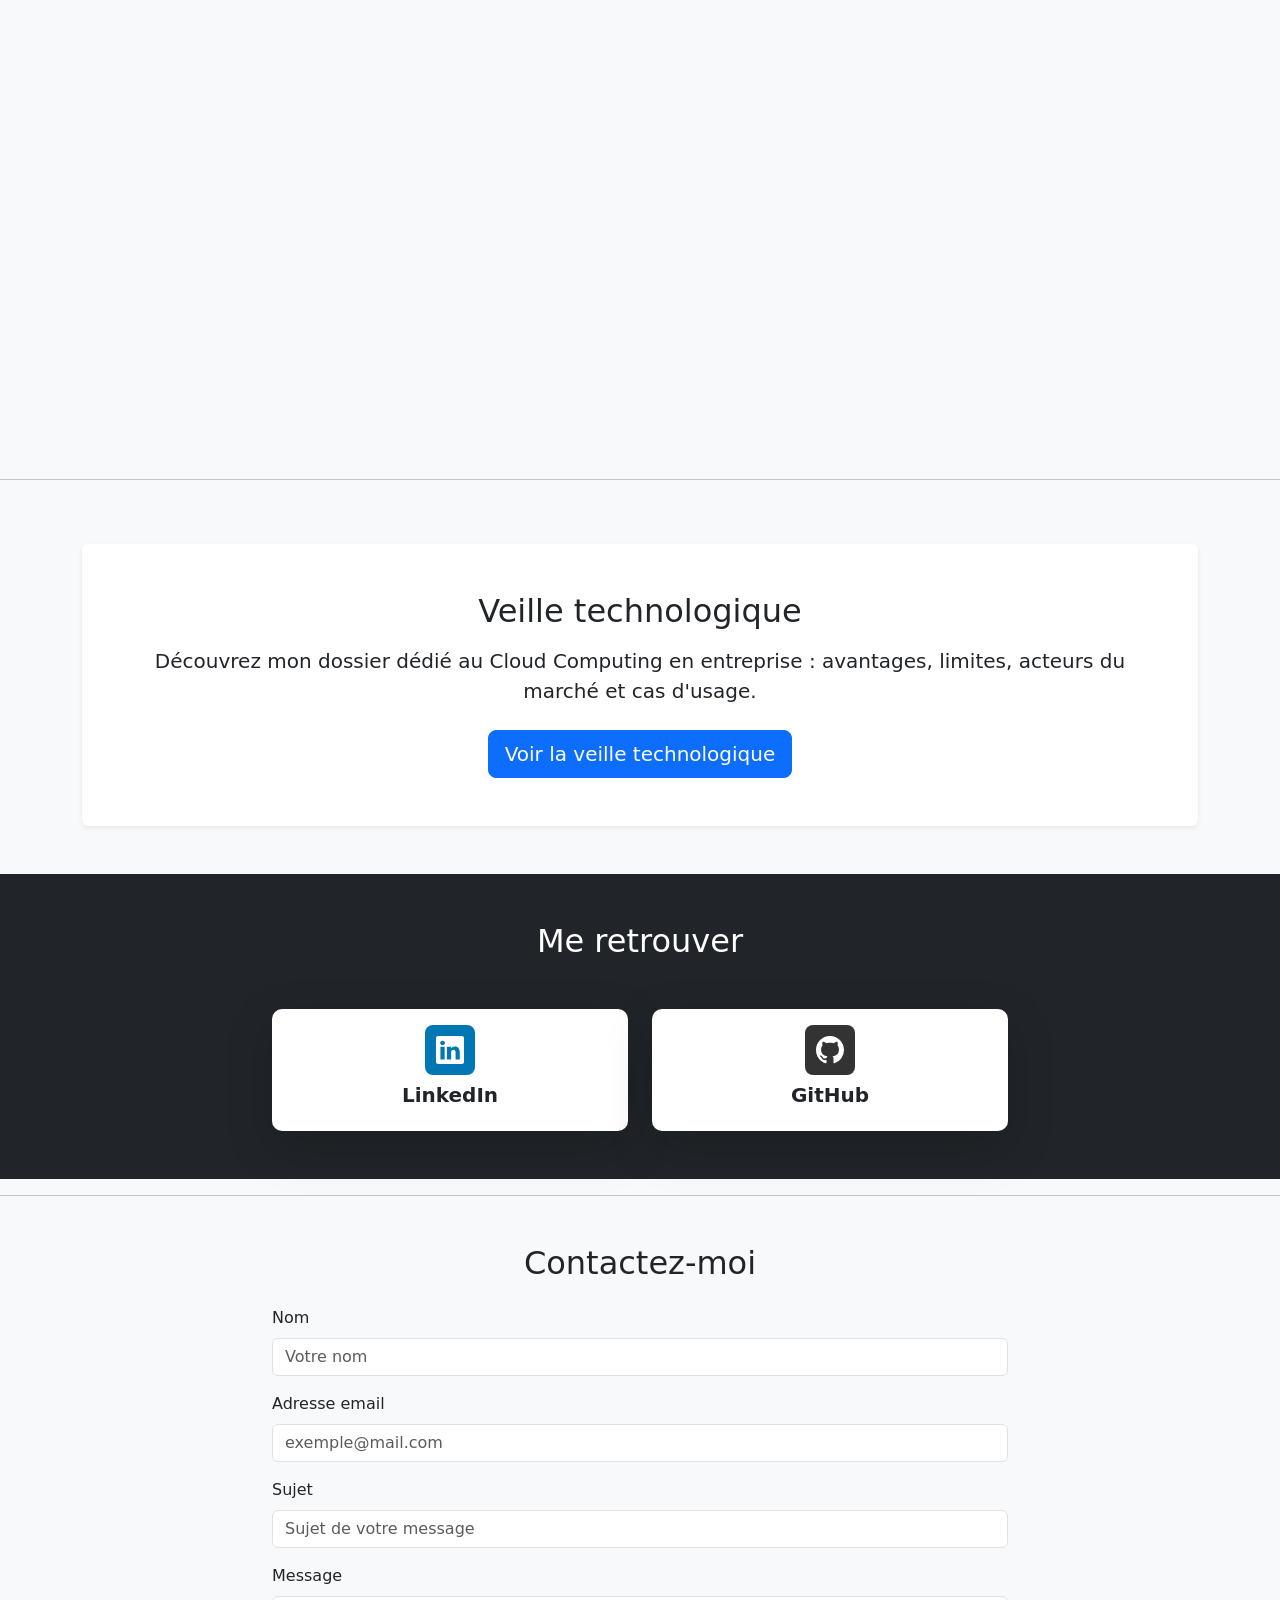
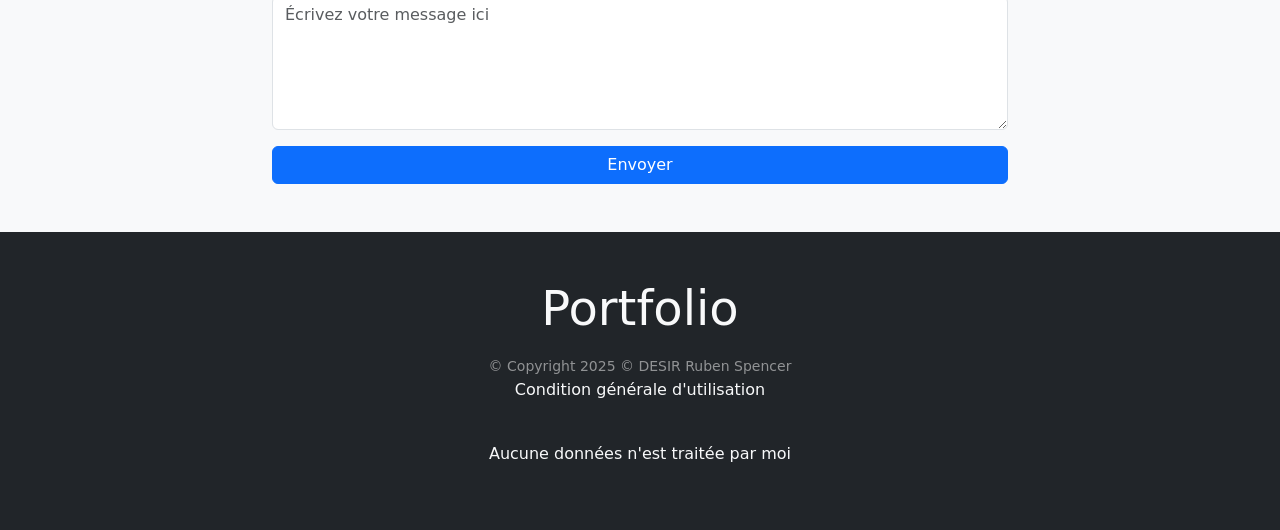
==== commit 1059b37d: "ajout du projet GameFinder" ====
--- a/index.html
+++ b/index.html
@@ -265,12 +265,12 @@
             </div>
             <div class="col-md-4">
                 <div class="card h-100 shadow-sm">
-                    <img src="imgProjet/EletrcoShop.svg" class="card-img-top" alt="Projet 3">
+                    <img src="img/GameFinder.png" class="card-img-top" alt="Projet 3">
                     <div class="card-body">
                         </h5>
-                        <h5>Site E-Commerce, ElectroShop</h5>
-                        <p class="card-text">En cours.</p>
-                        <a href="#" id="trollBtn" class="btn btn-primary">Y'a rien ne cliquer pas</a>
+                        <h5>GameFinder</h5>
+                        <p class="card-text">Site pour trouver des jeux</p>
+                        <a href="https://rubenspencer.github.io/GameFinder/" class="btn btn-primary">Voir le projet</a>
                     </div>
                 </div>
             </div>
@@ -393,33 +393,9 @@
         </div>
     </footer>
 
-    <!-- partie javascript -->
-
-    <script src="https://cdn.jsdelivr.net/npm/bootstrap@5.3.8/dist/js/bootstrap.bundle.min.js"
-        integrity="sha384-FKyoEForCGlyvwx9Hj09JcYn3nv7wiPVlz7YYwJrWVcXK/BmnVDxM+D2scQbITxI"
-        crossorigin="anonymous"></script>
-    <script>
-        const btn = document.getElementById("trollBtn");
-        let clickCount = 0;
-
-        btn.addEventListener("click", function (e) {
-            e.preventDefault(); // empêche le lien #
-
-            clickCount++;
-
-            if (clickCount === 1) {
-                btn.textContent = "Stop, il n'y a rien, arretez donc de me toucher !";
-            }
-            else if (clickCount === 2) {
-                btn.textContent = "😠";
-                btn.classList.add("disabled");
-                btn.style.pointerEvents = "none";
-                btn.style.opacity = "0.6";
-            }
-        });
-    </script>
-
-    <!-- fin partie javascript -->
+
+
+
 
 </body>
 
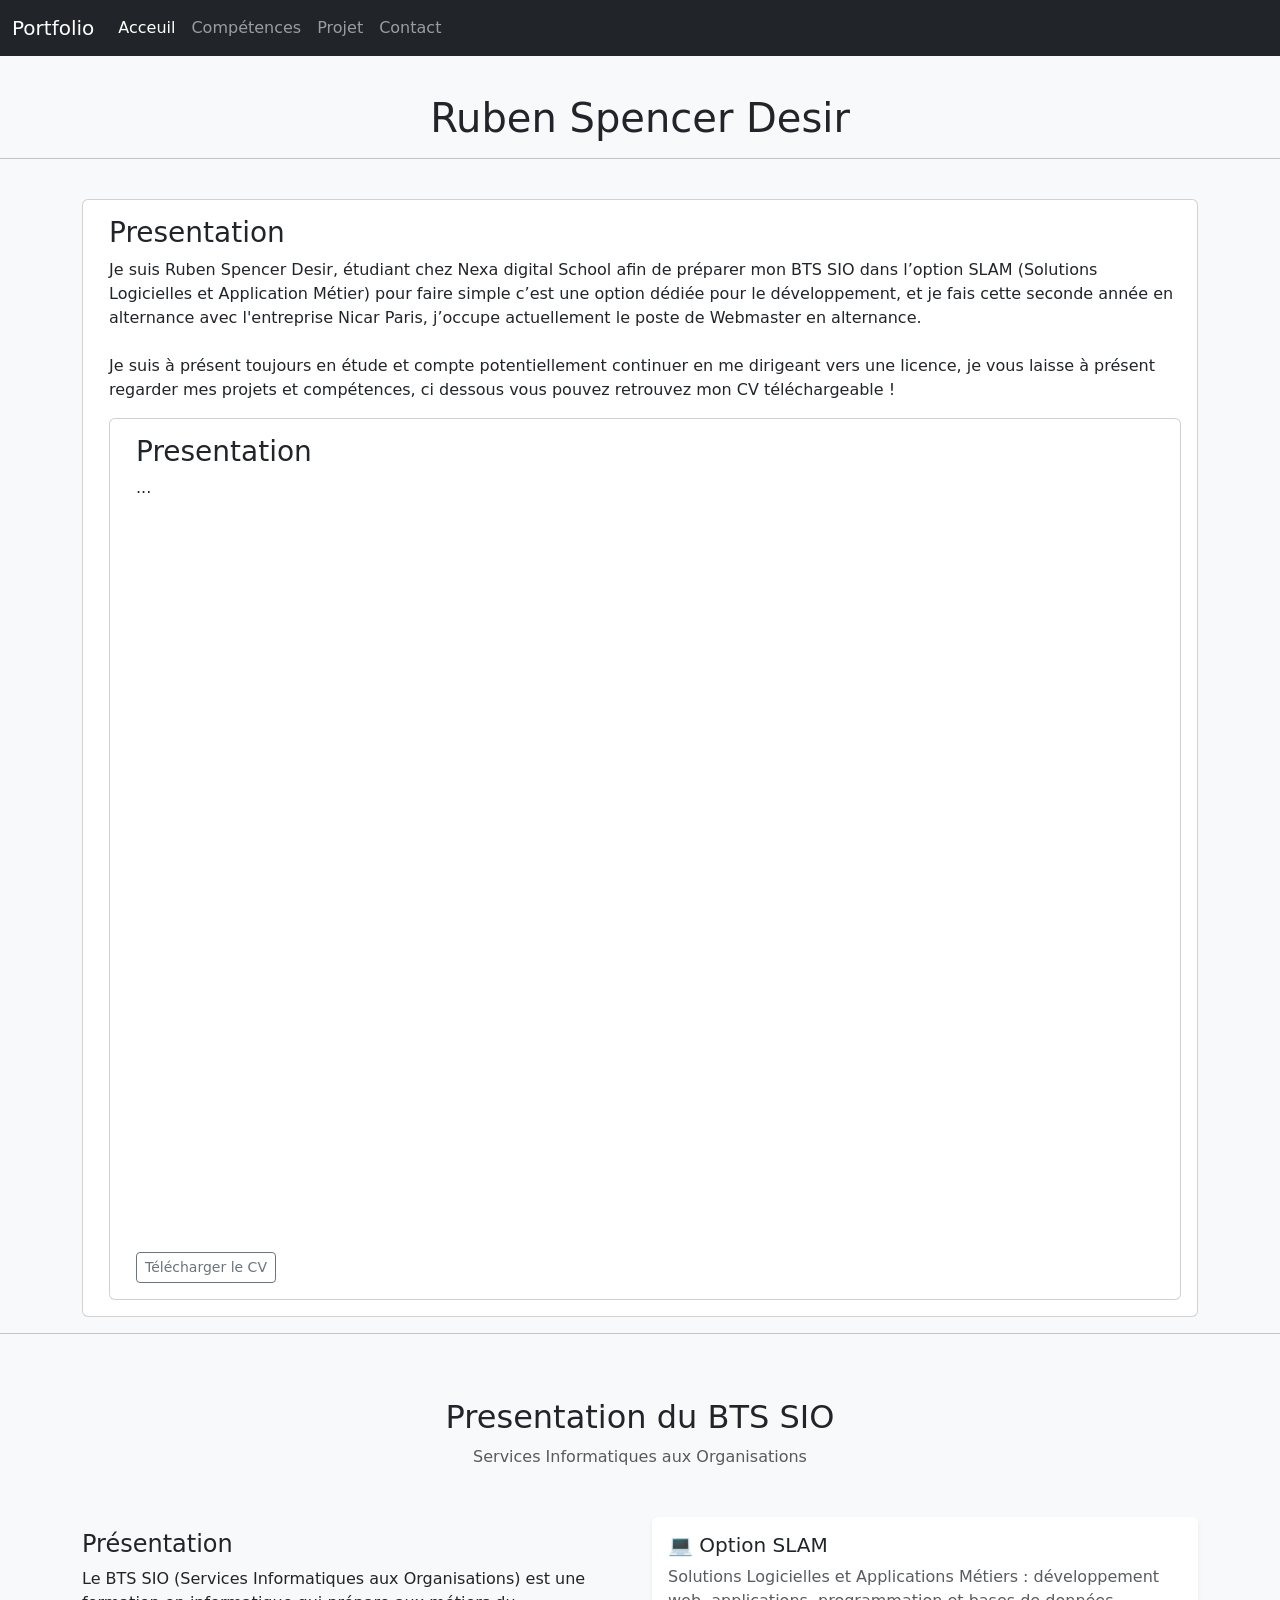
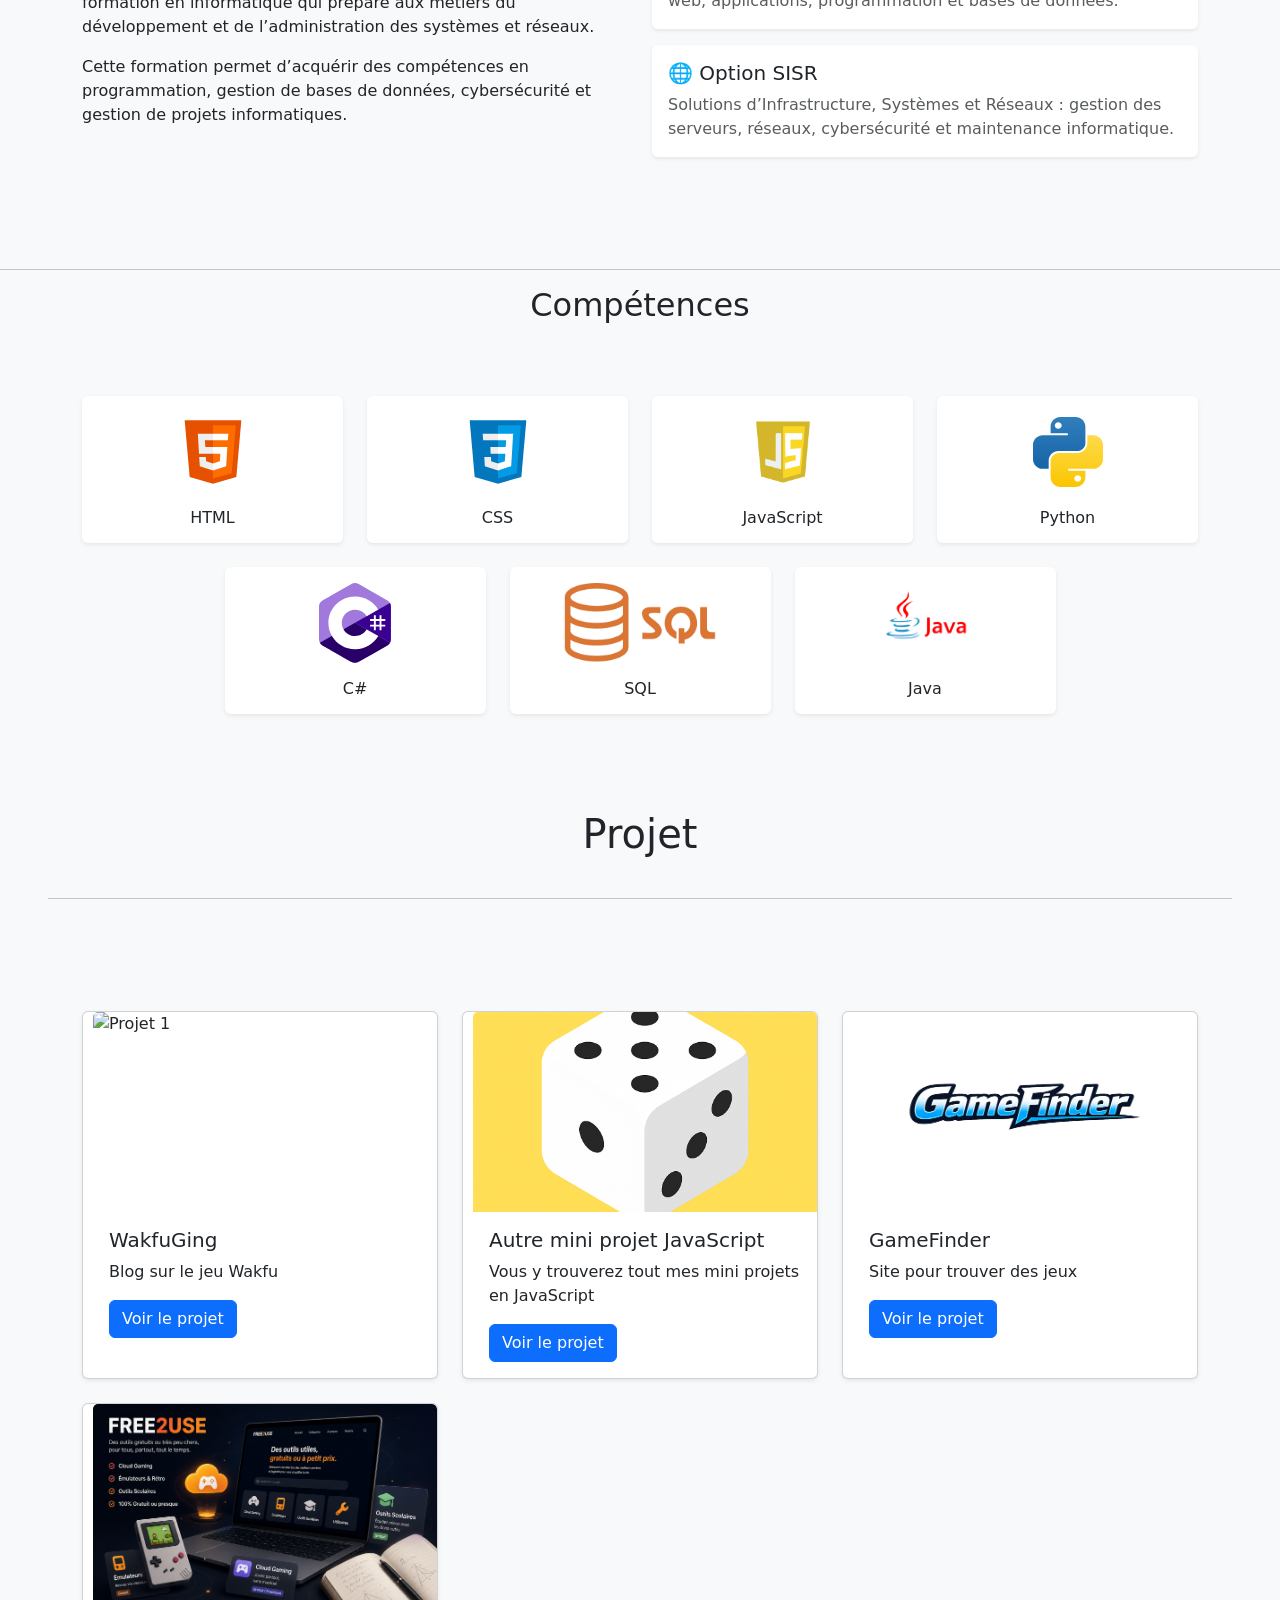
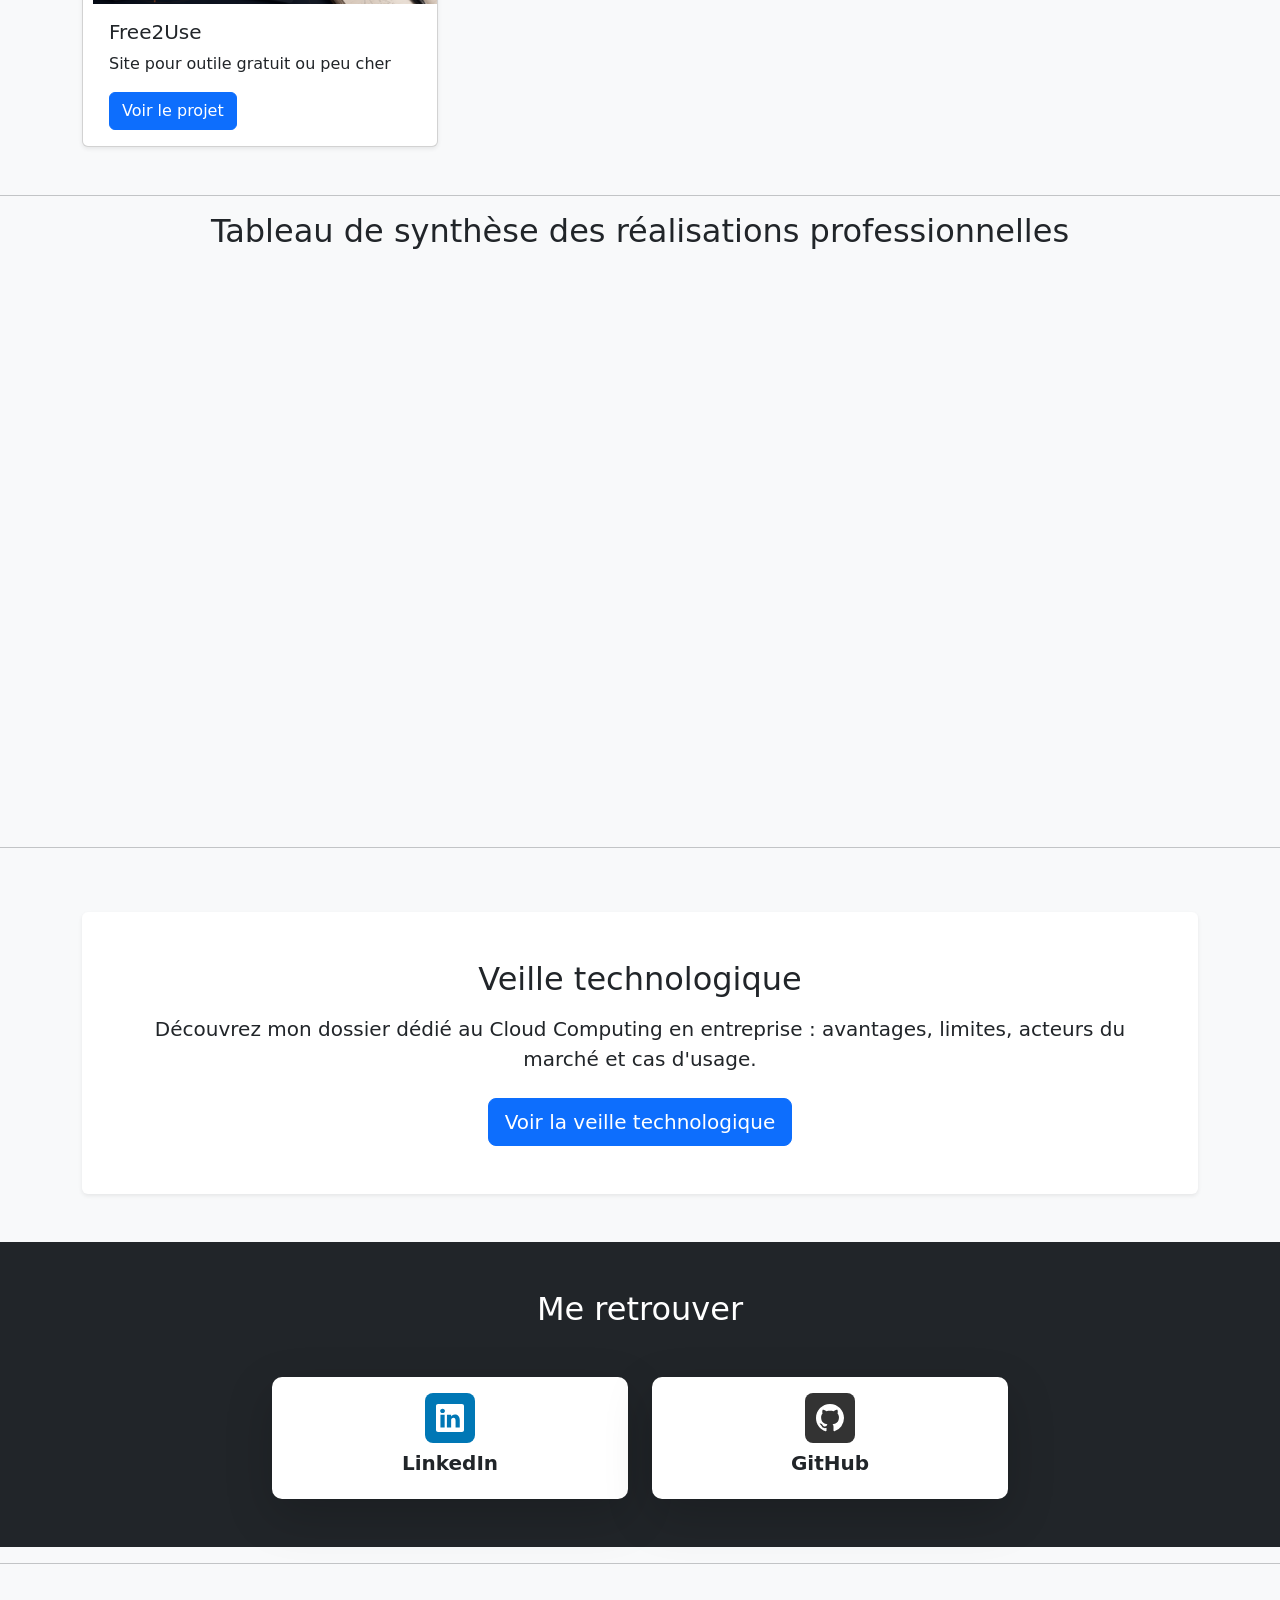
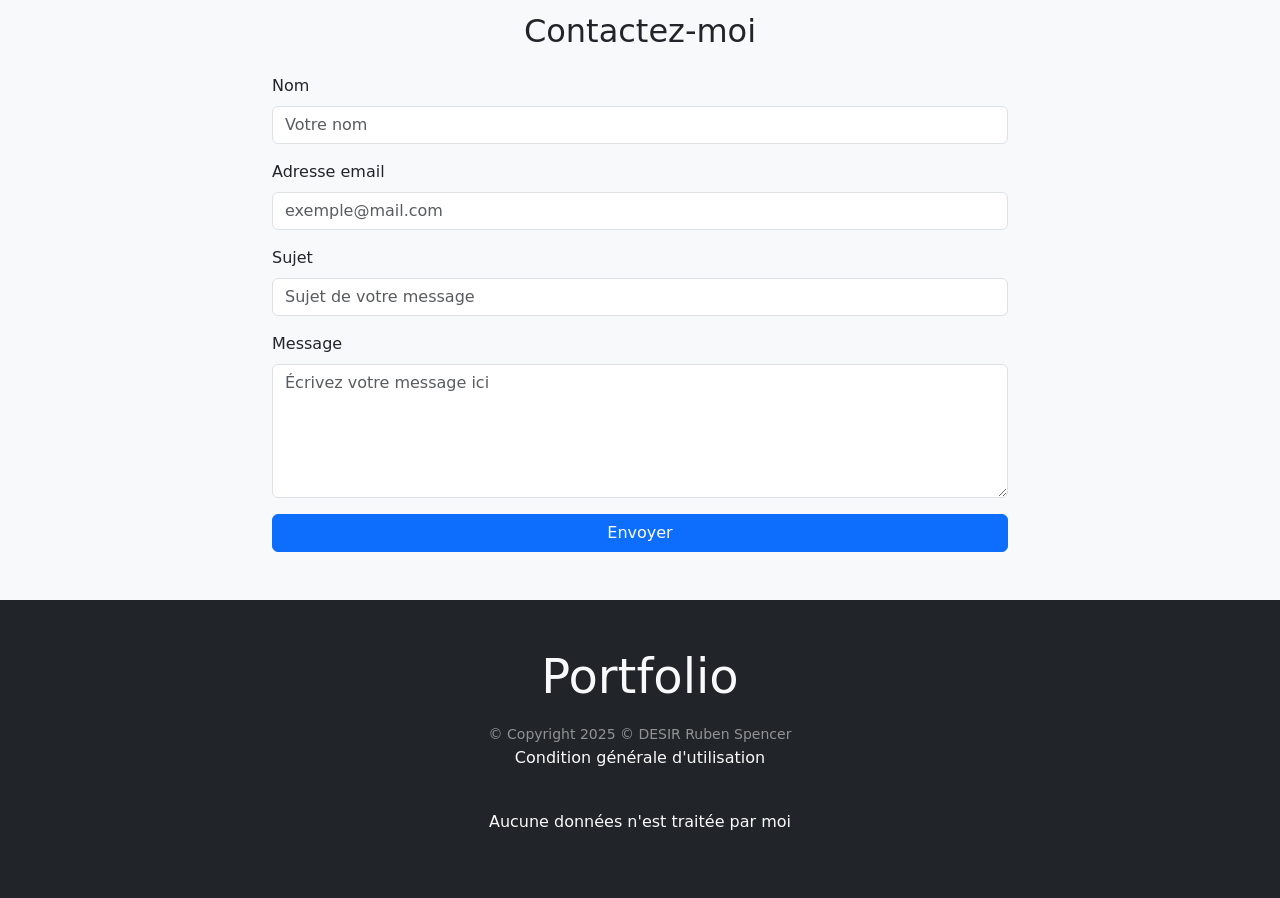
==== commit 8ffe04bb: "ajouter du projet Free2Use" ====
--- a/index.html
+++ b/index.html
@@ -245,11 +245,11 @@
         <div class="row g-4">
             <div class="col-md-4">
                 <div class="card h-100 shadow-sm">
-                    <img src="imgProjet/CALCULATOOOR.png" class="card-img-top" alt="Projet 1">
+                    <img src="https://c4.wallpaperflare.com/wallpaper/403/139/727/wakfu-artwork-digital-2d-video-games-ankama-wallpaper-preview.jpg" class="card-img-top" alt="Projet 1">
                     <div class="card-body">
-                        <h5 class="card-title">Projet 1(Calculatrice)</h5>
-                        <p class="card-text">Calculatrice simple permettnt d'effectuer des calcules de base.</p>
-                        <a href="Calculatrice/calculatrice.html" class="btn btn-primary">Voir le projet</a>
+                        <h5 class="card-title">WakfuGing</h5>
+                        <p class="card-text">Blog sur le jeu Wakfu</p>
+                        <a href="https://rubenspencer.github.io/Wakfuging/" class="btn btn-primary">Voir le projet</a>
                     </div>
                 </div>
             </div>
@@ -271,6 +271,17 @@
                         <h5>GameFinder</h5>
                         <p class="card-text">Site pour trouver des jeux</p>
                         <a href="https://rubenspencer.github.io/GameFinder/" class="btn btn-primary">Voir le projet</a>
+                    </div>
+                </div>
+            </div>
+            <div class="col-md-4">
+                <div class="card h-100 shadow-sm">
+                    <img src="imgProjet/Free2Use img.png" class="card-img-top" alt="Projet 3">
+                    <div class="card-body">
+                        </h5>
+                        <h5>Free2Use</h5>
+                        <p class="card-text">Site pour outile gratuit ou peu cher</p>
+                        <a href="https://rubenspencer.github.io/Free2Use/" class="btn btn-primary">Voir le projet</a>
                     </div>
                 </div>
             </div>
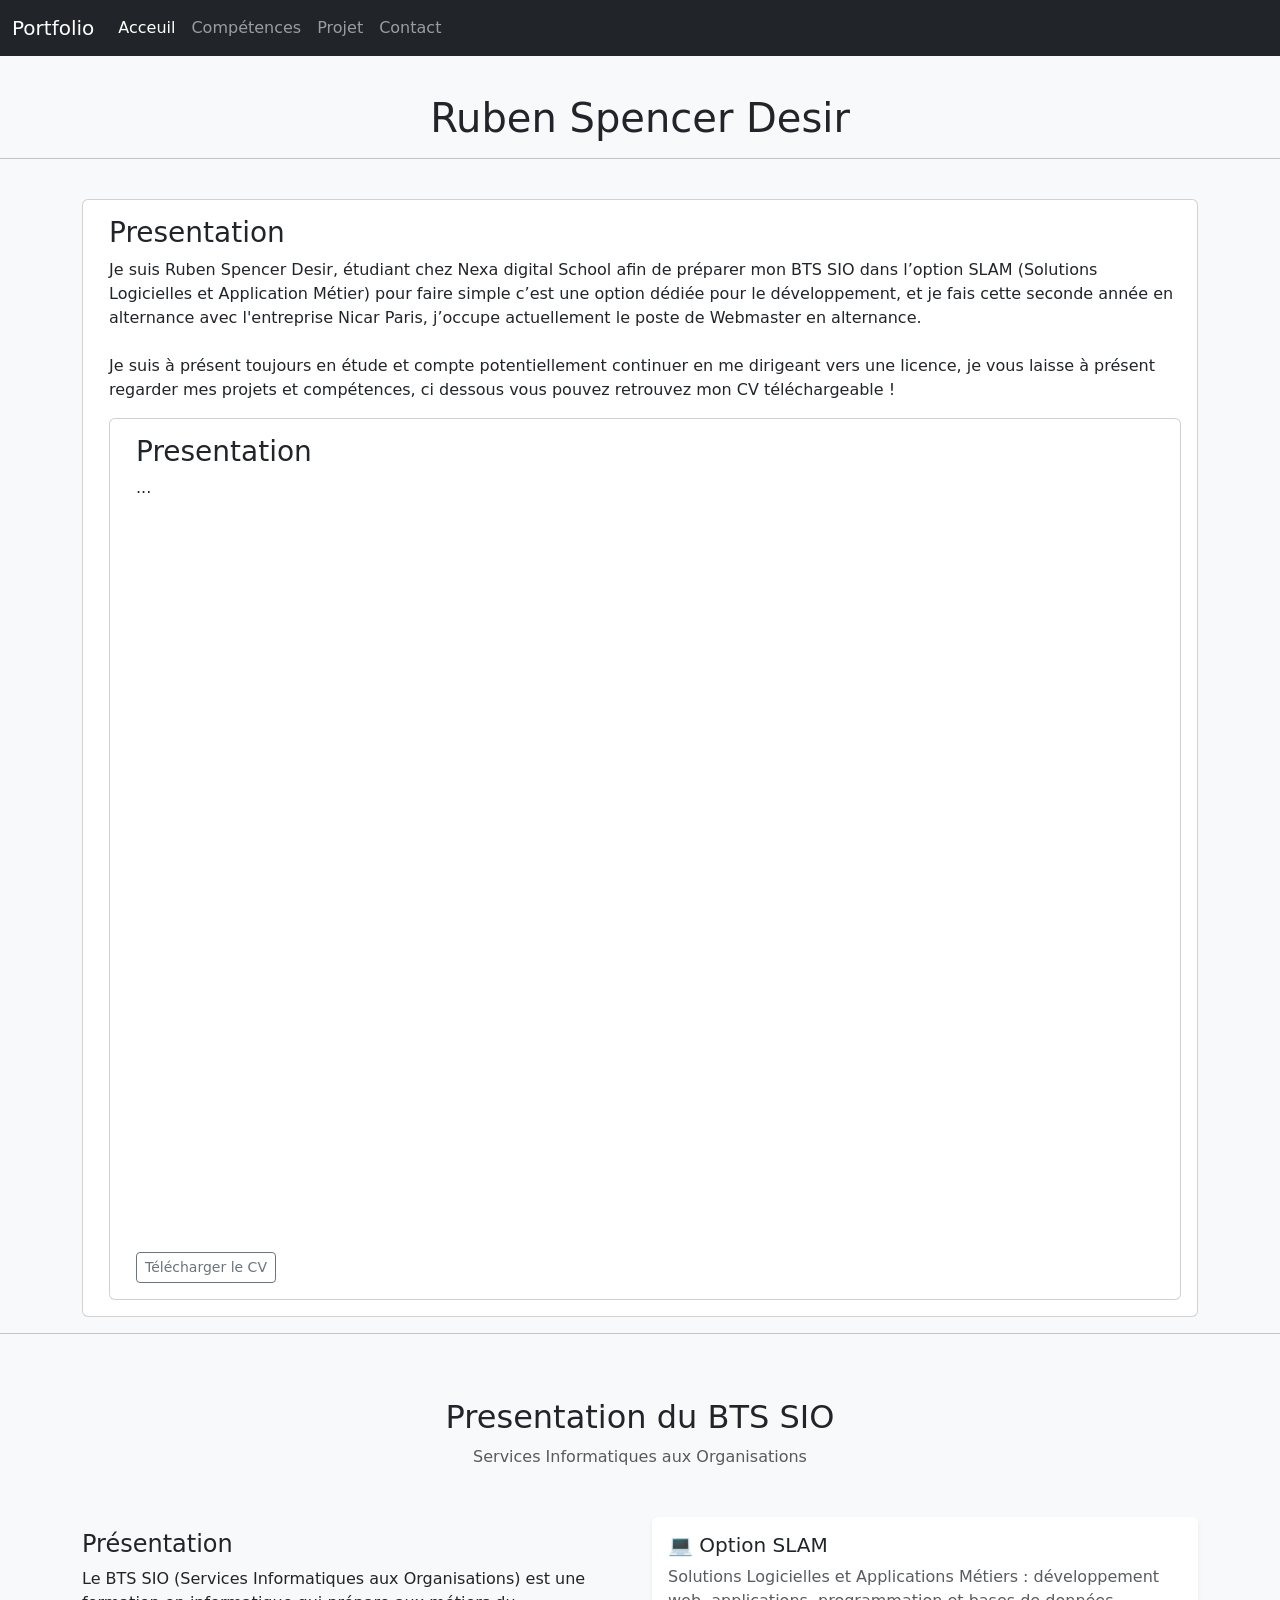
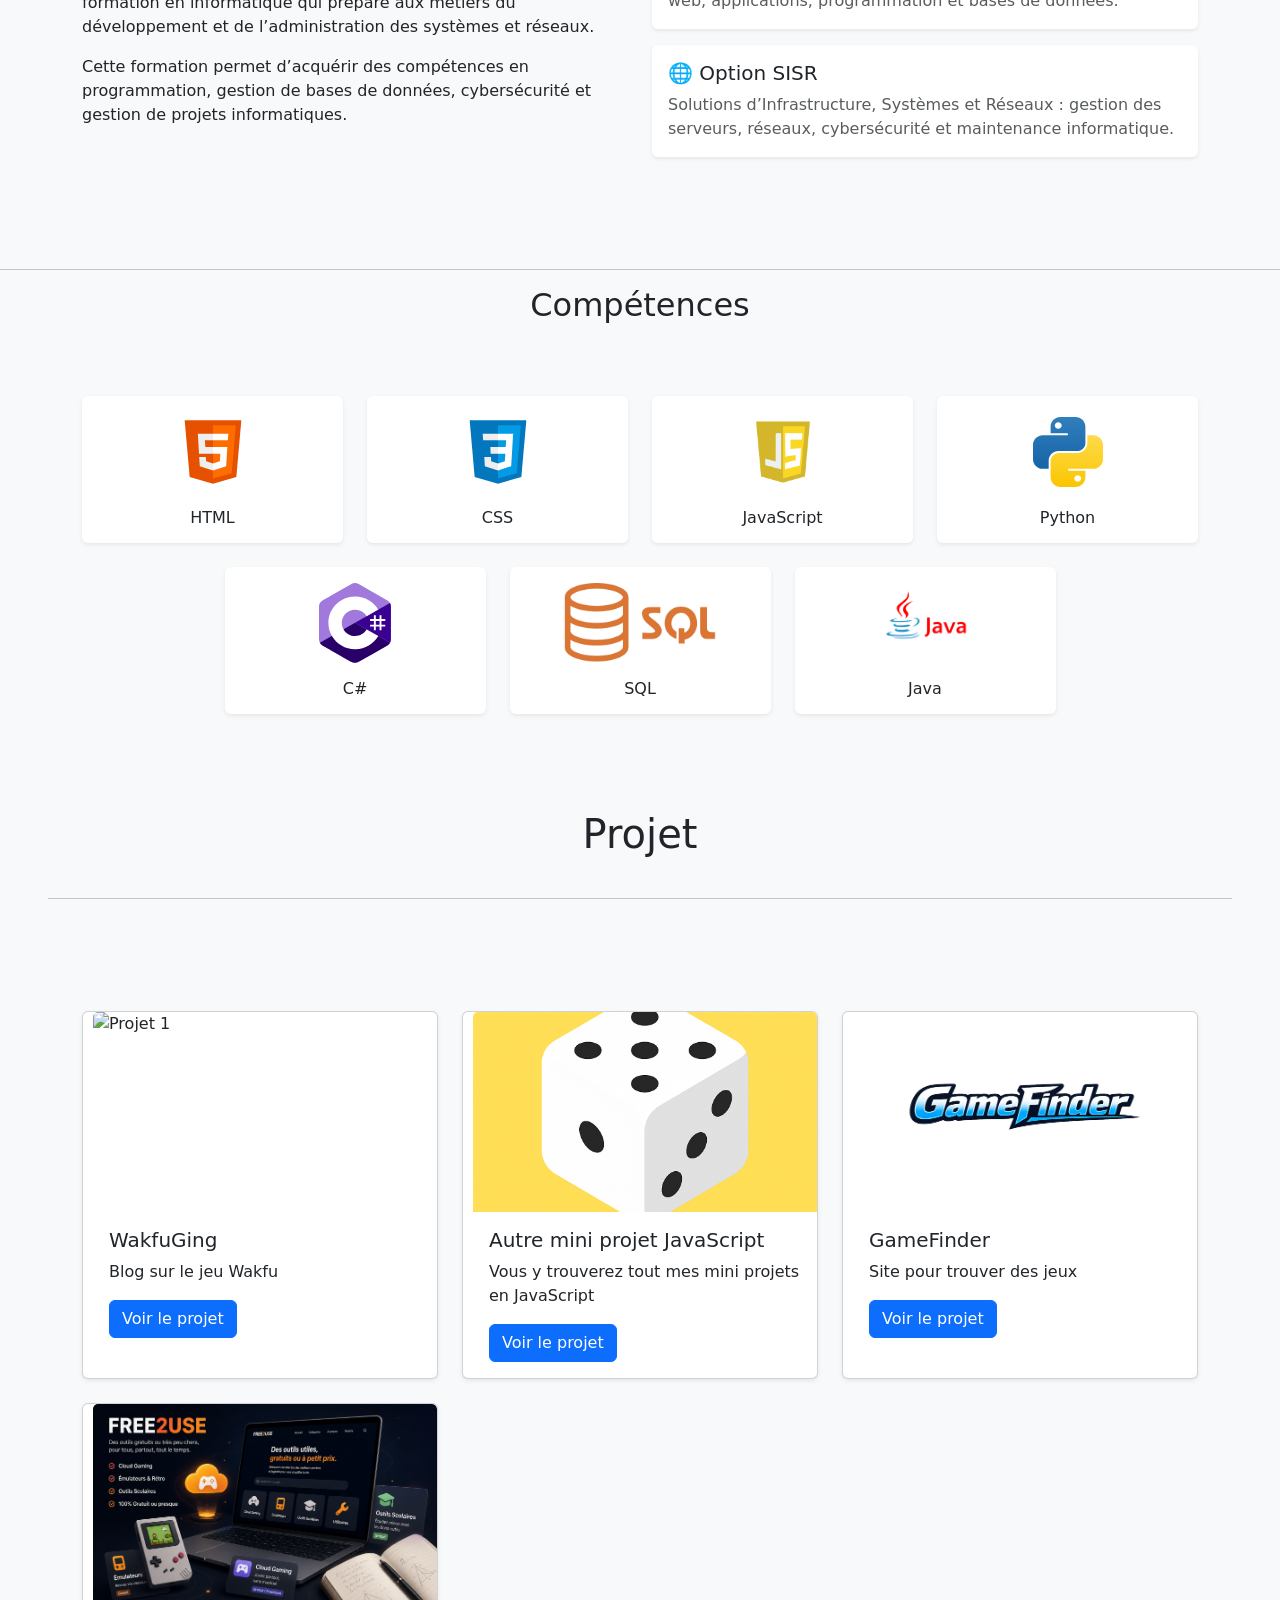
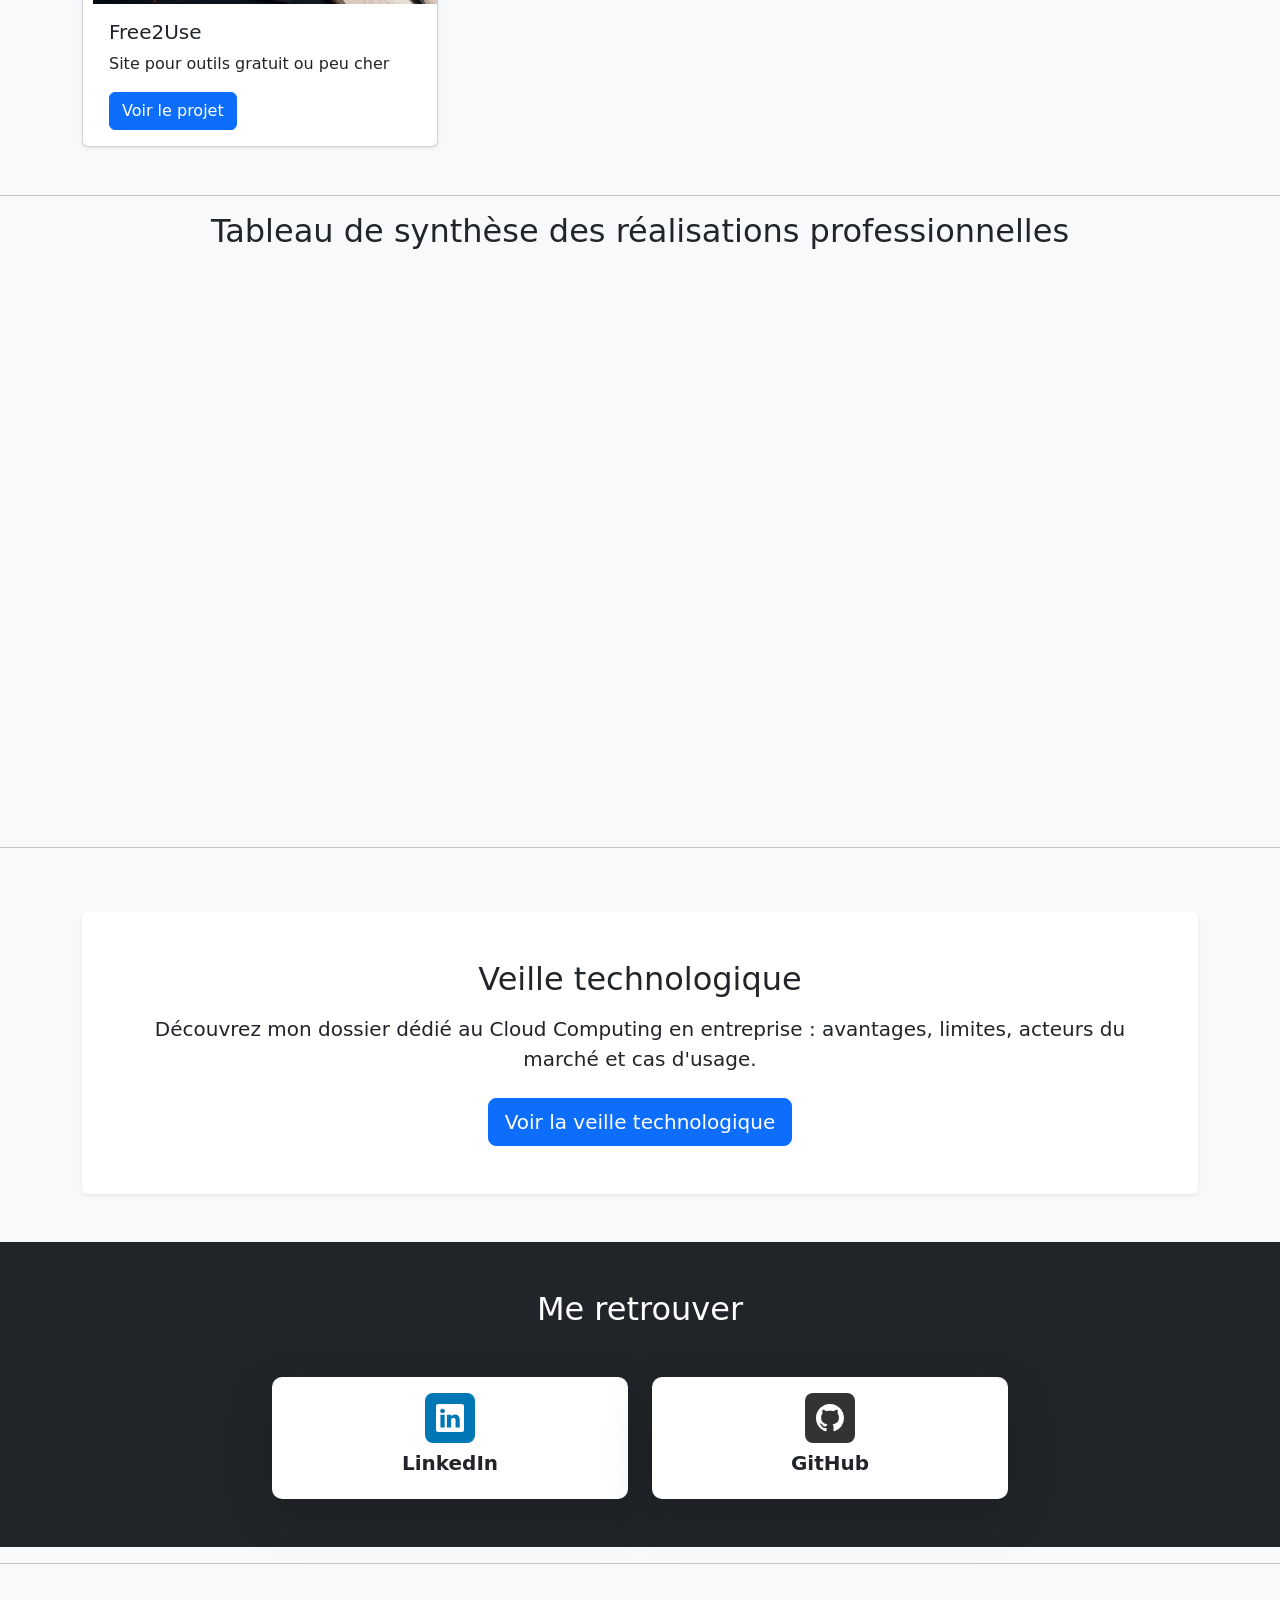
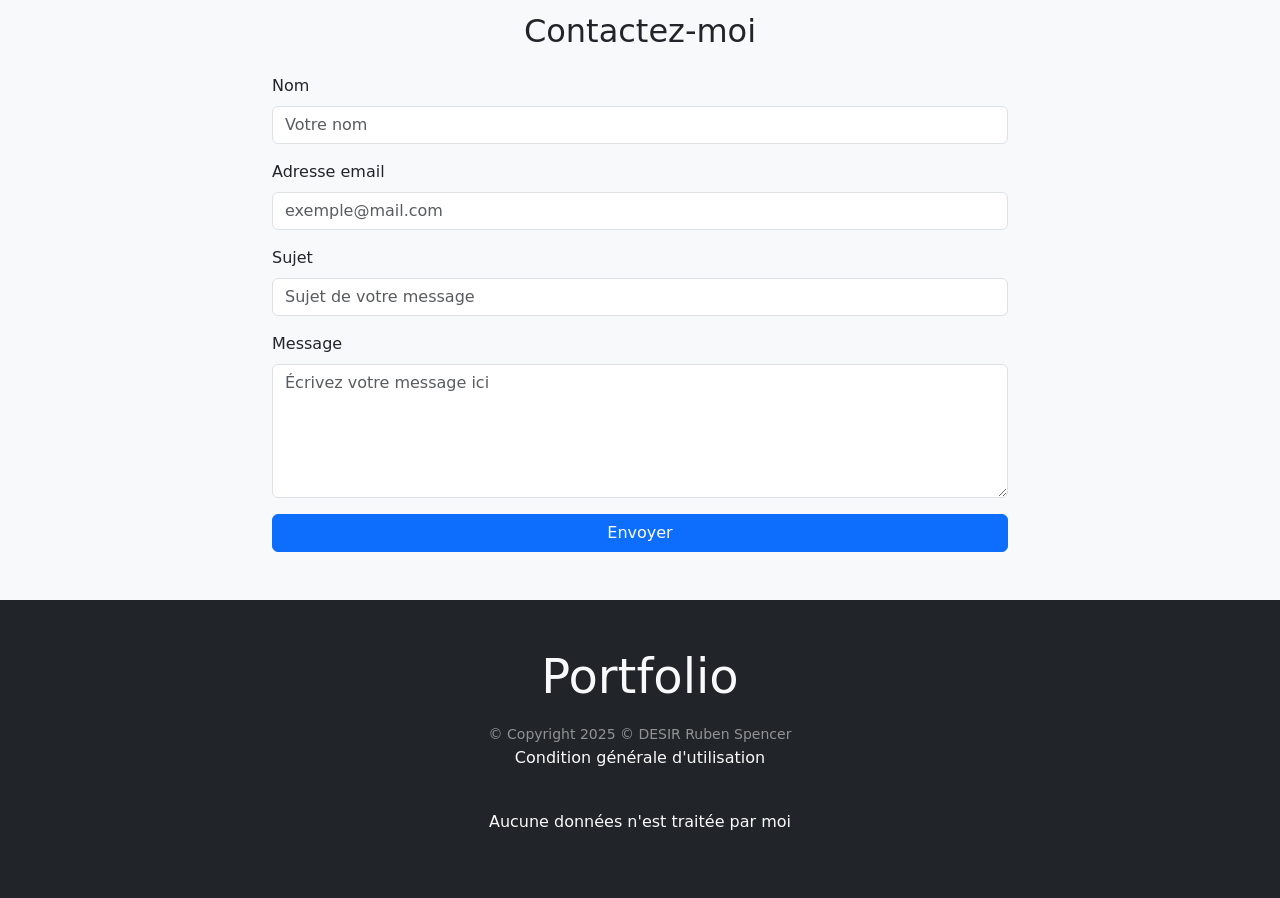
==== commit c366d19b: "correction de l'ortrgraphe" ====
--- a/index.html
+++ b/index.html
@@ -280,7 +280,7 @@
                     <div class="card-body">
                         </h5>
                         <h5>Free2Use</h5>
-                        <p class="card-text">Site pour outile gratuit ou peu cher</p>
+                        <p class="card-text">Site pour outils gratuit ou peu cher</p>
                         <a href="https://rubenspencer.github.io/Free2Use/" class="btn btn-primary">Voir le projet</a>
                     </div>
                 </div>
